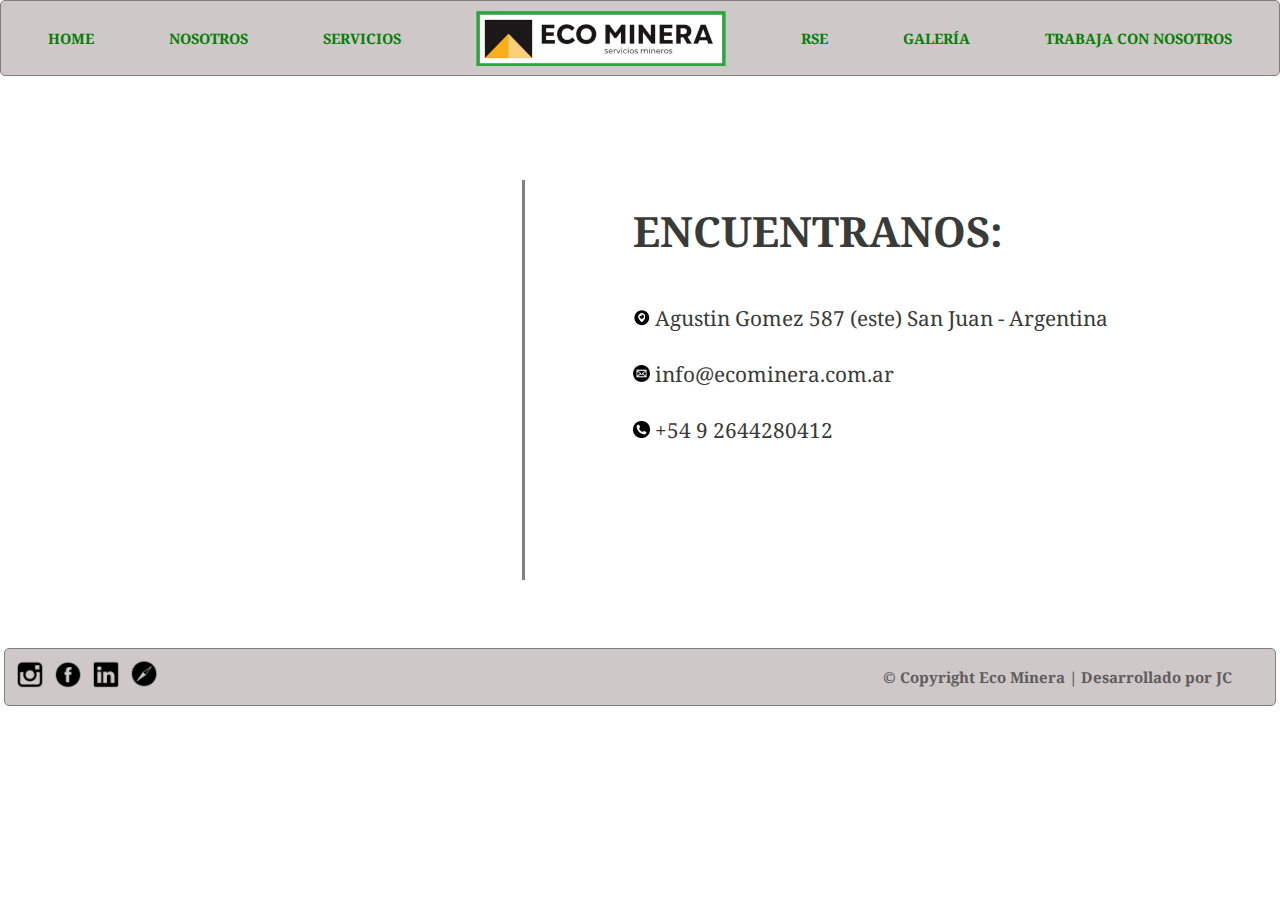
==== pages/contacto.html @ a0a41d9f "Creación style.scss Header,Footer e Index" ====
<!DOCTYPE html>
<html lang="en">
    <head>
        <meta charset="utf-8">
        <meta name="viewport" content="width=device-width, initial-scale=1">
        <title>Nosotros</title>
        <link href="https://cdn.jsdelivr.net/npm/bootstrap@5.3.2/dist/css/bootstrap.min.css" rel="stylesheet" integrity="sha384-T3c6CoIi6uLrA9TneNEoa7RxnatzjcDSCmG1MXxSR1GAsXEV/Dwwykc2MPK8M2HN" crossorigin="anonymous">
        <!--linkeo a mi pagina de estilos CSS-->
        <link rel="stylesheet" href="../css/bkupstyle.css"> 
        <link rel="stylesheet" href="../css/style.css">
    </head>
    <body>
        <script src="https://cdn.jsdelivr.net/npm/@popperjs/core@2.11.8/dist/umd/popper.min.js" integrity="sha384-I7E8VVD/ismYTF4hNIPjVp/Zjvgyol6VFvRkX/vR+Vc4jQkC+hVqc2pM8ODewa9r" crossorigin="anonymous"></script>
        <script src="https://cdn.jsdelivr.net/npm/bootstrap@5.3.2/dist/js/bootstrap.min.js" integrity="sha384-BBtl+eGJRgqQAUMxJ7pMwbEyER4l1g+O15P+16Ep7Q9Q+zqX6gSbd85u4mG4QzX+" crossorigin="anonymous"></script>
       
    <!--cabecera/banner principal -->
    <header>
      <nav class="menu-desktop fixed-top">
        <a href="../index.html">HOME</a>
        <a href="nosotros.html">NOSOTROS</a>
        <a href="servicios.html">SERVICIOS</a>
        <a href="../index.html"><div class="imagen-header"></div></a>
        <a href="rse.html">RSE</a>
        <a href="galeria.html">GALERÍA</a>
        <a href="trabaja.html">TRABAJA CON NOSOTROS</a>
      </nav>  
        <nav class="navbar fixed-top" >
          <div class="container-fluid">
            <div class="imagen-header"><a href="index.html"></a></div>
              <button class="navbar-toggler" type="button" data-bs-toggle="offcanvas" data-bs-target="#offcanvasNavbar" aria-controls="offcanvasNavbar" aria-label="Toggle navigation">
                <span class="navbar-toggler-icon"></span>
              </button>
            <div class="offcanvas offcanvas-end" tabindex="-1" id="offcanvasNavbar" aria-labelledby="offcanvasNavbarLabel" style="width: 160px;">
              <div class="offcanvas-header" style="background-color: #79AC78;">
              
                <button type="button" class="btn-close" data-bs-dismiss="offcanvas" aria-label="Close"></button>
              </div>
              <div class="offcanvas-body" style="background-color: #79AC78;">
                <ul class="navbar-nav justify-content-end flex-grow-1 pe-3">
                  <li class="nav-item">
                    <a class="nav-link active" aria-current="page" href="../index.html">HOME</a>
                  </li>
                  <li class="nav-item">
                    <a class="nav-link" href="nosotros.html">NOSOTROS</a>
                  </li>
                  <li class="nav-item">
                    <a class="nav-link" href="servicios.html">SERVICIOS</a>
                  </li>
                  <li class="nav-item">
                    <a class="nav-link" href="rse.html">RSE</a>
                  </li>
                  <li class="nav-item">
                    <a class="nav-link" href="galeria.html">GALERIA</a>
                  </li>
                  <li class="nav-item">
                    <a class="nav-link" href="trabaja.html">TRABAJA CON NOSOTROS</a>
                  </li> 
                </ul>
              </div>
            </div>
          </div>
        </nav>
  
  </header>
   <main>
        <section class="donde-estamos-contenedor">
            <div class="mapouter"><div class="gmap_canvas"><iframe width="400" height="400" id="gmap_canvas" src="https://maps.google.com/maps?q=agustin+gomez+587&t=&z=13&ie=UTF8&iwloc=&output=embed" frameborder="0" scrolling="no" marginheight="0" marginwidth="0"></iframe><a href="https://alarmclock.cloud/">online alarm clock</a><br><a href="https://online.stopwatch-timer.net/"></a><br><style>.mapouter{position: relative;text-align: right;height: 400px;width: 400px;}</style><a href="https://www.embedmaps.co">create map in google</a><style>.gmap_canvas{overflow: hidden;background: none !important;height: 400px;width: 400px;}</style></div></div>
            <div class="divisor">
                <div class="donde-estamos">
                    <h1>ENCUENTRANOS:</h1>
                    <p class="donde"><img src="../img/donde.png" alt="Ubicacion" width="3%"> Agustin Gomez 587 (este) San Juan - Argentina</p><br>
                    <p><img src="../img/mail.png" alt="mail" width="3%"> info@ecominera.com.ar</p><br>
                    <p><img src="../img/phone.jpg" alt="phone" width="3%"> +54 9 2644280412</p>
                </div>
            </div>    
       </section> 
           
   </main>
   <footer>
        <a href="https://instagram.com/eco.minera?igshid=OGQ5ZDc2ODk2ZA=="><img src="../img/instagram.png" alt="Instagram"></a>
        <a href="../index.html"><img src="../img/facebook.png" alt="Facebook"></a>          
        <a href="https://www.linkedin.com/company/eco-minera/?lipi=urn%3Ali%3Apage%3Ad_flagship3_search_srp_all%3BwbttG6iSQvmsQA8%2Fjkv8Zw%3D%3D"><img src="../img/linkedin.png" alt="LinkedIn"></a>
        <a href="./contacto.html"><img src="../img/brujula.png" alt="Ubicacion"></a>
        <p>© Copyright Eco Minera  |  Desarrollado por JC</p>
   </footer>
</body>
</html>
---- css/bkupstyle.css ----
/* 
Estructura basica de css

elemento {
    propiedad: valor;
}
*/
*{
    margin: 0;
    padding: 0;
    box-sizing: border-box;
}
/*
Colores verdes 
#618264
#79AC78
#B0D9B1
#D0E7D2

*/
/* importo tipografia de google font ej: Inter Tight */
/* font-family: 'Inter Tight', sans-serif; */

@import url('https://fonts.googleapis.com/css2?family=Actor&display=swap');


/* importo tipografia de google font ej: Rubik */
/* font-family: 'Rubik', sans-serif; */

@import url('https://fonts.googleapis.com/css2?family=Inter+Tight:wght@200&family=Rubik&display=swap');

/* importo tipografia de google font ej: Noto Serif */
/* font-family: 'Noto Serif', serif; */

@import url('https://fonts.googleapis.com/css2?family=Inter+Tight:wght@200&family=Noto+Serif:wght@500&family=Rubik&display=swap');


/* 1 rem = 16px */

html{
    font-family: 'Noto Serif', serif;
}

/*------------- Header ---------------*/
/* Estilos del Header: Se crea un header unico que repetiremos en cada html, en vez de usar una clase */

.menu-desktop{    
    padding: 0.6rem;
    /* background-color: #D0E7D2; */
    background-color: #cec8c8;
    /* visualización horizontalmente los items */
    display: flex;
    /* alinea horizontalmente los items */
    justify-content: space-around;
    /*alinea vertical los items */
    align-items: center;
    border-radius: 5px;
    border:gray solid 1px;
    /*dejamos fijo el header a medida que scrolleamos*/
    /* position: sticky;
    top: 0;
    z-index: 1; */
}

/* modificamos solo las imagenes que hayan en el header */
.menu-desktop a{

    color: green;
    font-weight: bold;
    text-decoration: none; 
    font-size: 0.9rem;
    
}
.imagen-header{
    background-image: url(../img/HEADER.jpg);
    width: 250px;
    height: 55px;
    
}
.imagen-header:hover{
    -webkit-transform: scale(0.9);
    -moz-transform: scale(0.9);
    -o-transform: scale(0.9);
    -ms-transform: scale(0.9);
    transform: scale(0.9)
}
.navbar{
    display: none;
    background-color: #cec8c8; 
    border: #79AC78 solid 2px;
}

/* -------------- Footer --------------*/
/* Defino estilos para el footer unico */
footer{
    display:flex;
    align-items: center;
    background-color: #cec8c8;
    border-radius: 5px;
    margin: 0.3%;
    border: gray solid 1px;
    padding: 0.4rem;
}
footer img{
    width: 28px; 
    margin: 5px;
}
footer p{
    color: rgb(95, 92, 92);
    font-weight: bolder;
    font-size: 15px;
    width: 85%;
    text-align: right;
} 

/* ---------------Estilos Index.html------------- */ 

/*--------------- Pagina Index------------ */

/* Definimos estilos para el banner principal */
.grid-banner-contenedor{
    margin-top: 70px;
    display: grid;
    grid-template-columns: 25% 75%;
    grid-template-rows: 400px;    
  
}
.grid-texto{
    background-color: rgb(5, 170, 5);    
    border-radius: 5px 0px 0px 5px;
}

.texto-superior{
    color: white;
    font-size: 1.4rem;
    font-family: Cambria, Cochin, Georgia, Times, 'Times New Roman', serif;
    position: relative;
    bottom: -255px;
    right: -20px;
    text-shadow: 1px 1px 2px rgb(78, 78, 78);
    
}
.texto-inferior{
    color: white;
    font-size: 2.1rem;
    font-weight: bolder;
    font-family: Cambria, Cochin, Georgia, Times, 'Times New Roman', serif;
    position: relative;
    bottom: -235px;
    right: -20px;
    text-shadow: 1px 1px 2px rgb(78, 78, 78);
}
.grid-imagen img{
    width: 100%;
    height: 100%;
    border-radius: 0px 5px 5px 0px;
}
/* Palabras resaltadas en color Verde */
.palabra-verde{
    color: #1A5D1A;
    font-family: 'Rubik', sans-serif;
    font-weight: bolder;
    font-size: 23px;
}

/*-Separador-*/
.separador {
    margin-top: 5px;
    margin-bottom: 5px;
    border: 0;
    height: 30px;
    background-image: linear-gradient(to right, transparent, #3b3b3b, transparent);  
 }
 /*-Bloque Quienes Somos-*/
.quienes-somos {
    height: 220px;
    margin-top: 25px;
    text-align: center;
}
.titulo-quienes{
    text-decoration: overline underline;
    text-decoration-color: #239423;
    text-decoration-thickness: 4px;
    text-underline-offset: 8px;
    
}
.titulo-quienes a{
    text-decoration: none;
    color:#4d4a4a;
    font-size:40px;
    font-weight:bolder; 
}
.titulo-quienes:hover{
    -webkit-transform: scale(1.1);
    -moz-transform: scale(1.1);
    -o-transform: scale(1.1);
    -ms-transform: scale(1.1);
    transform: scale(1.1)
}
.texto-quienes{
    font-size:20px;
    font-family:'Raleway', serif;
    text-align:center;
    
} 

/*-Gradiente Superior-*/

.gradiente-superior{
  width:100%;
  height:100px;
  background: linear-gradient(to right bottom, #fff 49%, rgb(5, 170, 5) 50%),    linear-gradient(-50deg, #ffffff 16px, #000 0);
}
/*-Bloque Servicios-*/
.green-block{
    background: rgb(5, 170, 5);
    height: 600px;
    color:#faf9fa;
       
}
.texto-servicios{
    text-align:center;
    font-size:40px;
    font-weight:bolder;
    text-decoration: overline underline;
    text-decoration-color: #1A5D1A;
    text-decoration-thickness: 4px;
    text-underline-offset: 8px; 

}


/*-Card Servicios-*/

.card{
    background-color: green;
    text-align: left;
}
/* Aplico efecto sobre las tarjetas */
.card:hover{
    -webkit-transform: scale(0.9);
    -moz-transform: scale(0.9);
    -o-transform: scale(0.9);
    -ms-transform: scale(0.9);
    transform: scale(0.9)
}
.card-body{
    margin-bottom: 10%;
}
.card-title{
    font-size: 35px;
    color: #fff;
    text-align:center;
}
.card-text{
    font-size:18px;
    font-family:'Raleway', serif;
    text-align: center;   
    color: #fff;
}
/*-Gradiente Inferior-*/
.gradiente-inferior{
    width:100%;
    height:70px;
    background: linear-gradient(to left bottom, rgb(5, 170, 5) 49%, #fff 50%),linear-gradient(-50deg, #ffffff 16px, #000 0);
 }

 /*-Bloque Somos Eco Minera-*/
.somos-ecominera {
    /* height: 420px; */
    margin-top: 15px;
    text-align: center;
}
.somos-ecominera img{
    width: 210px;
    margin-bottom: 2%;
}

.somos-ecominera p{
    margin-top: 5px;
    font-size:20px;
    font-family:'Raleway', serif;
    margin-bottom: 50px;
  
} 


/*----------------- Pagina Nosotros -----------------*/

.grid-nosotros-contenedor{
    display:grid;
     /* definir áreas */
    grid-template-areas: 
    "foto1 texto1 texto1"
    "foto1 foto2 foto2"
    "texto2 foto3 texto3";

    /* ancho de cada columna */
    grid-template-columns: 28% 33% 30%;
    /* alto de cada fila */
    grid-template-rows: 250px 180px 300px ;

    /* acomodar a los hijos */
    justify-items: center;
    align-items: center;

    /* acomodar grilla */
    justify-content: center ;

    /* espacios entre filas y columnas */
    row-gap: 5%;
    column-gap: 3%;
    padding-top: 8%;
    padding-bottom: 10%;
}
.grid-nosotros-contenedor img{
    width: 100%;
    height: 100%;
    border-radius: 5px;
    box-shadow: 0px 0px 20px 0px rgba(0,0,0,0.75);

}
.grid-nosotros-contenedor p{
    text-align: justify;
    margin: 0 25px;
    color: #6c6d6e;
    font-size: 20px;
}
.grid-imagen1{   
    grid-area: foto1;   
    
}
/*Anulo imagen que visualiza en el query*/
.imagen-queries{
    display: none;
}
.grid-texto1{
    grid-area: texto1;
}
.grid-imagen2{
    grid-area: foto2;

}
.grid-texto2{
    grid-area: texto2;
}
.grid-imagen3{
    grid-area: foto3;
    
}
.grid-texto3{
    grid-area: texto3;
}
/*---------------- Pagina Servicios -------------*/

.grid-servicios-contenedor{
    display: grid;
     /* definir áreas */
    grid-template-areas: 
    "img1 parrafo1 parrafo1"
    "parrafo2 parrafo2 img2"
    "img3 parrafo3 parrafo3";

    /* ancho de cada columna */
    grid-template-columns: 35% 25% 35%;
    /* alto de cada fila */
    grid-template-rows: 280px 280px 280px ;

    /* acomodar a los hijos */
    justify-items: center;
    align-items:center;

    /* acomodar grilla */
    justify-content: center ;

    /* espacios entre filas y columnas */
    row-gap: 80px;
    column-gap: 15px;
    padding-top: 10%;
    padding-bottom: 2%;
}
.grid-servicios-contenedor img{
    width: 100%;
    height: 100%;
    border-radius: 5px;
    box-shadow: 0px 0px 20px 0px rgba(0,0,0,0.75);
}
.grid-servicios-img1{
    grid-area: img1;
}
.img-perfo-queries{
    display: none;
}
.grid-texto-perfo{
    grid-area: parrafo1;
    text-align: justify;
    padding-top: 30px;
    margin: 0 25px;
    color: #6c6d6e;
    font-size: 18px;
}
.grid-servicios-img2{
    grid-area: img2;
}
.grid-texto-movimiento{
    grid-area: parrafo2;
    text-align: justify;
    margin: 0 25px;
    color: #6c6d6e;
    font-size: 18px;
}
.grid-servicios-img3{
    grid-area: img3;

}
.grid-texto-equipamiento{
    grid-area: parrafo3;
    text-align: justify;
    margin: 0 25px;
    color: #6c6d6e;
    font-size: 18px;
}

/*------------------ Pagina Contactanos --------------*/
.donde-estamos-contenedor{
    display: flex;
    justify-content: center;
    padding: 5%;
    margin-top: 40px;
    
}
.divisor{
    border-left: grey solid 3px;
    padding-left: 5%;
    margin-left: 5%;
}
.donde-estamos{
    margin: 3%;
    padding-left: 5%;
    padding-bottom: 5%;
    font-size: 130%;
    color: #393b39;
}
.donde-estamos h1{
    margin-bottom: 8%;
    margin-top: 4%;
}

/*---------------Pagina Trabaja con Nosotros -------------*/
.trabaja-contenedor{
    position: relative;
    display: flex;
    padding-left: 0.5%;
    padding-right: 0.5%;
    margin-top: 80px;
}
.separador{
    display: none;
}
.imagen-contenedor{
    display: flex;
    width: 50%;
    
}
.imagen-trabaja{
    background-image: url(../img/manos.jpg);
    width: 100%;
    height: 430px;
    border-radius: 10px;   
    background-position: center;
    /* background-size: cover; */
}
.form-contenedor{
    background:rgba(57, 179, 41, 0.801);
    box-shadow: 0px 0px 20px 0px rgba(0,0,0,0.75);
    border-radius: 8px;
    padding-left: 5%;
    padding-top: 1%;
    padding-bottom: 1%;
    padding-right: 1%;
    height: 400px;
    position: absolute;
    left: 45%; 
    top: 3%;
    width: 53%;
    text-align: justify;
    justify-content: center;
    align-content: center;
    
}
.trabaja-form li{
    list-style-type: none;
   
}
.trabaja-form p{
    padding: 0;
    margin: 0;
}


/*----------------Pagina RSE-----------------*/
.rse-contenedor{
    display: flex;
    flex-wrap: wrap;
    height: 820px;
    justify-content: center;

}
.imagen-rse{
    margin-right: 1.4%;
    position: absolute;
}
.rse-texto-contenedor{
    display: flex;
    flex-direction: column;   
    text-align: center;
    background:rgba(235, 235, 240, 0.801);
    width: 90%;
    height: 490px;
    padding: 10px;
    margin: 10px;
    z-index: 1;
    position:absolute;
    top: 50%;
    box-shadow: 0px 0px 20px 0px rgba(0,0,0,0.75);
}
.texto-titulo-rse{
    font-size: 25px;
    color: green;
    font-weight: bolder;
}

/*----------------Pagina Galeria ------------------*/
.somos-eco{
    text-align: center;
    margin-top: 80px;
    
} 
.somos-eco p{
    margin: 0;
    font-family:'Raleway', serif;
    font-size: 20px;
    font-weight: bold;
}
.galeria-eco{
    display: flex;
    justify-content: center;
}
.carousel{
    margin: 8px;
    padding: 50px;
    width: 800px;
    background:rgba(220, 220, 226, 0.801);
    border-radius: 5px;
    box-shadow: 0px 0px 20px 0px rgba(0,0,0,0.55);
}
.carousel-inner > .carousel-item > img {
    object-fit:scale-down;
    height: 70vh;
    width: 100%;
    align-content: center;
    
    
}
 
/*---------------- Media Query ----------------*/
/* Celulares menos de 500px */
@media only screen and (max-width:480px){
    /*--------header Query--------*/
    .menu-desktop{
        display: none;
    }
    .navbar{
        display: block;
        
        
    }
    .imagen-header{
        /* background-image: url(img/EcoLogoCelular.png); */
        background-image: url(../img/HEADER.jpg); 
        /* width: 70%; */
        background-repeat: no-repeat;
        object-fit: cover;
    }

    /*-------footer Query-------*/
    footer img{
        width: 20px; 
        margin: 1px;
    }
    footer p{
        font-size: 12px;
    }
    /*--------Pagina Index Query---------*/
    .grid-banner-contenedor{
        display: block;
    }
    .grid-texto{
        display: none;
    } 
    /*-Seccion Servicios Index-*/
    
    .separador{
        height: 10px;
    }
    .green-block{
        height: 1000px;
    }
    .texto-quienes{
        font-size:18px;  
    } 

    .titulo-quienes a{
        font-size:35px;
    }

    .texto-servicios{
        font-size:38px;   
    }
    /*-Acomodo las Cards-*/
    .card-body{
        margin-bottom: 0;
    }
    .card-title {
        font-size:25px;
        font-family:'Raleway', serif;
        text-align: center;
    } 
    .card-text{
        display: none;
    } 
    .row{
        margin: 0;
        justify-content: center;
    }
    .col{
        width: 330px;
        height: 260px;
        margin: 5%;       
    }
    /*-Sección Somos Eco-*/
     
    .somos-ecominera p{
        font-size:18px;  
    } 
    /*--------------Pagina Nosotros Query-----------*/
    
    .grid-nosotros-contenedor{
        display: block;          
    }  
    .grid-nosotros-contenedor img{
        width: 99%;
        height: 180px;
        box-shadow: 0px 0px 5px 0px rgba(0,0,0,0.75);
        margin-top: 30px;
    }
    .imagen-desktop{
        display:none;        

    }
    .imagen-queries{
        display: inline;   
    }
    .grid-nosotros-contenedor p{
        font-size: 16px;
        
    }
    .grid-texto1{
        padding-top: 20px;
    }
       
    .grid-texto2{
        padding-top: 20px;
        padding-bottom: 20px;
    } 
    .grid-imagen3{
        height: 10px;
        margin-bottom: 10px;
    }
   
     /*-------------Pagina Servicios Query-----------*/
    
     .grid-servicios-contenedor{
        display: block;
            
    }   
    .grid-servicios-contenedor img{
        width: 99%;
        height: 160px;
        box-shadow: 0px 0px 5px 0px rgba(0,0,0,0.75);
        margin-top: 30px;
    }
    .grid-servicios-contenedor p{
        font-size: 14px;
    }
    .grid-texto-perfo{
        margin-bottom: 15px;
    }
    .grid-texto-movimiento{
        margin-top: 20px;
        margin-bottom: 15px;
    }
    .grid-texto-equipamiento{
        margin-top: 20px;
    }
    /*-------------Pagina Trabaja Query------------*/
    .trabaja-contenedor{
        flex-direction: column;
        margin: 0;
        margin-bottom: 20px;
    }
    .separador{
        display: block;
        height: 15px;

    }
    .imagen-contenedor{
        display: block;
        width: 100%;
        margin-top: 30px;
    }
    .imagen-trabaja{
        height: 250px;
        background-size:cover;
        background-position-y: top;

    }
    .form-contenedor{
        position: relative;
        width: 100%;
        top: 0;
        left: 0;
        height: 380px;
    }
    
    /*-------------Pagina RSE Query----------*/
    .rse-contenedor{
        flex-direction: row;
        height: 950px;
        
    }
    .imagen-rse img{
        position: relative;
        width: 100%;
        height: 230px;
        margin-top: 30px;
    }
    .rse-texto-contenedor{
        width: 95%;
        height: 730px;
        top: 75%; 
    } 
    .texto-titulo-rse{
        font-size: 18px;
    }
    .texto-rse{
        font-size: 14px;
    }
    /*----------Pagina Galeria Query---------*/
    .somos-eco{
        padding-top: 20px;
      
    }
    .somos-eco hr{
        display: none;
    }
    .carousel{
        padding: 50px;
        height: 300px;
    }
    /*------------- Pagina Contactanos Query----------*/
    .donde-estamos-contenedor{
        flex-direction: column-reverse;
        margin-top: 60px;
    }    
    .divisor{
        border-left: 0;
        border-bottom: #6c6d6e solid 3px;
        padding-left: 0;
        margin-left: 0;
        margin-bottom: 5%;
    }
    .gmap_canvas{
        width: 100%;
        height: 150px;
        position: relative;
        z-index: -1;
        align-items: center;
        left: 25px;
    }
    .donde-estamos{
        font-size: 95%;
    }  
}
/*Tablet entre 481 y 978*/

@media only screen and (min-width:481px) and (max-width:978px){
    /*--------header query--------*/
    .menu-desktop{
        display: none;
    }
    .navbar{
        display: block;
             
    }
    .imagen-header{
        /* background-image: url(img/EcoLogoCelular.png); */
        background-image: url(../img/HEADER.jpg); 
        /* width: 70%; */
        background-repeat: no-repeat;
        object-fit: cover;
    }

    /*-------footer query-------*/
    footer img{
        width: 20px; 
        margin: 1px;
    }
    footer p{
        font-size: 12px;
    }
    /*--------Pagina Index Query---------*/
    .grid-banner-contenedor{
        display: block;
    }
    .grid-texto{
        display: none;
    }
    /*----- Seccion Servicios Index-------*/
    
    .separador{
        height: 10px;
    }
    .green-block{
        height: 1300px;
    }
    .titulo-quienes a{
        font-size: 32px;
    }
    .texto-quienes{
        font-size:18px;  
    }
    .texto-servicios{
        font-size:38px;   
    }
    .row{
        align-items: center;
    }
    .card-body{
        margin-bottom: 0;
    }
    .card-text{
        font-size:20px;
        font-family:'Raleway', serif;
        text-align: center;
        
    }
    .col{
        margin-bottom: 20px;
    }
    /*------------Pagina Nosotros Query-----------*/
    
    .grid-nosotros-contenedor{
        display: block;   
    }   
    .grid-nosotros-contenedor img{
        width: 99%;
        height: 200px;
        box-shadow: 0px 0px 5px 0px rgba(0,0,0,0.75);
        margin: 2px;
    }
    .imagen-desktop{
        display: none;
    }
    .imagen-queries{
        display: inline;   
    }
    .grid-texto1, .grid-texto2, .grid-texto3{
        padding-top: 20px;
        padding-bottom: 20px;
    }
    /*------------Pagina Servicios Query-----------*/  
    .grid-servicios-contenedor{
        display: block;   
    }   
    .grid-servicios-contenedor img{
        width: 99%;
        height: 190px;
        box-shadow: 0px 0px 5px 0px rgba(0,0,0,0.75);
    }
    .img-perfo-desktop{
        display: none;
    }
    .img-perfo-queries{
        display: block;
        margin-bottom: 0;
    }
    .grid-texto-perfo, .grid-texto-movimiento, .grid-texto-equipamiento{
        margin-top: 10px;
        margin-bottom: 10px;
    } 
    /*-------------Pagina RSE Query----------*/
    .rse-contenedor{
        flex-direction: row;
        height: 890px;
        
    }
    .imagen-rse img{
        position: relative;
        width: 100%;
        height: 230px;
        margin-top: 50px;
    }
    .rse-texto-contenedor{
        width: 95%;
        height: 620px;
        top: 85%; 
    } 
    .texto-titulo-rse{
        font-size: 18px;
    }
    .texto-rse{
        font-size: 14px;
    }
    /*----------Pagina Galeria Query ---------*/
    .carousel{
        padding: 50px;
        height: 300px;
    }
    /*----------Pagina Trabaja Query ----------*/
   .trabaja-contenedor{
        flex-direction: column;
        margin: 0;
        margin-bottom: 20px;
    }
    .separador{
        display: block;
        height: 15px;

    }
    .imagen-contenedor{
        display: block;
        width: 100%;
        margin-top: 30px;
    }
    .imagen-trabaja{
        height: 250px;
        background-size:cover;
        background-position-y: top;

    }
    .form-contenedor{
        position: relative;
        width: 100%;
        top: 0;
        left: 0;
        height: 380px;
    }
    
    /*------------Pagina Contactanos Query----------*/
    .donde-estamos-contenedor{
        flex-direction: column-reverse;
        margin-top: 60px;
    }    
    .divisor{
        border-left: 0;
        border-bottom: #6c6d6e solid 3px;
        padding-left: 0;
        margin-left: 0;
        margin-bottom: 5%;
    }
    .gmap_canvas{
        width: 100%;
        height: 150px;
        position: relative;
        z-index: -1;
        align-items: center;
        left: 25px;
    }
    .donde-estamos{
        font-size: 95%;
    }  
    
    
    
}
---- css/style.css ----
@charset "UTF-8";
@import url("https://fonts.googleapis.com/css2?family=Actor&display=swap");
@import url("https://fonts.googleapis.com/css2?family=Inter+Tight:wght@200&family=Rubik&display=swap");
@import url("https://fonts.googleapis.com/css2?family=Inter+Tight:wght@200&family=Noto+Serif:wght@500&family=Rubik&display=swap");
* {
  margin: 0;
  padding: 0;
  box-sizing: border-box;
}

/*
Colores verdes 
#618264
#79AC78
#B0D9B1
#D0E7D2

*/
/* importo tipografia de google font ej: Inter Tight */
/* font-family: 'Inter Tight', sans-serif; */
/* importo tipografia de google font ej: Rubik */
/* font-family: 'Rubik', sans-serif; */
/* importo tipografia de google font ej: Noto Serif */
/* font-family: 'Noto Serif', serif; */
/* 1 rem = 16px */
html {
  font-family: "Noto Serif", serif;
}

/*------------- Header ---------------*/
header .menu-desktop {
  padding: 0.6rem;
  background-color: #cec8c8;
  /* visualización horizontalmente los items */
  display: flex;
  /* alinea horizontalmente los items */
  justify-content: space-around;
  /*alinea vertical los items */
  align-items: center;
  border-radius: 5px;
  border: gray solid 1px;
  /*dejamos fijo el header a medida que scrolleamos*/
  /* position: sticky;
  top: 0;
  z-index: 1; */
}
header .menu-desktop a {
  color: green;
  font-weight: bold;
  text-decoration: none;
  font-size: 0.9rem;
}
header .menu-desktop a .imagen-header {
  background-image: url(../img/HEADER.jpg);
  width: 250px;
  height: 55px;
}
header .menu-desktop a .imagen-header:hover {
  -webkit-transform: scale(0.9);
  -moz-transform: scale(0.9);
  -o-transform: scale(0.9);
  -ms-transform: scale(0.9);
  transform: scale(0.9);
}
header .navbar {
  display: none;
  background-color: #cec8c8;
  border: #79AC78 solid 2px;
}

/* -------------- Footer --------------*/
footer {
  display: flex;
  align-items: center;
  background-color: #cec8c8;
  border-radius: 5px;
  margin: 0.3%;
  border: gray solid 1px;
  padding: 0.4rem;
}
footer img {
  width: 28px;
  margin: 5px;
}
footer p {
  color: rgb(95, 92, 92);
  font-weight: bolder;
  font-size: 15px;
  width: 85%;
  text-align: right;
}

.grid-banner-contenedor {
  margin-top: 70px;
  display: grid;
  grid-template-columns: 25% 75%;
  grid-template-rows: 400px;
}

.grid-texto {
  background-color: rgb(5, 170, 5);
  border-radius: 5px 0px 0px 5px;
}
.grid-texto .texto-superior {
  color: white;
  font-size: 1.4rem;
  font-family: Cambria, Cochin, Georgia, Times, "Times New Roman", serif;
  position: relative;
  bottom: -255px;
  right: -20px;
  text-shadow: 1px 1px 2px rgb(78, 78, 78);
}
.grid-texto .texto-inferior {
  color: white;
  font-size: 2.1rem;
  font-weight: bolder;
  font-family: Cambria, Cochin, Georgia, Times, "Times New Roman", serif;
  position: relative;
  bottom: -235px;
  right: -20px;
  text-shadow: 1px 1px 2px rgb(78, 78, 78);
}

.grid-imagen img {
  width: 100%;
  height: 100%;
  border-radius: 0px 5px 5px 0px;
}

/*-Separador-*/
.separador {
  margin-top: 5px;
  margin-bottom: 5px;
  border: 0;
  height: 30px;
  background-image: linear-gradient(to right, transparent, #3b3b3b, transparent);
}

/*-Bloque Quienes Somos-*/
.quienes-somos {
  height: 220px;
  margin-top: 25px;
  text-align: center;
}
.quienes-somos .titulo-quienes {
  text-decoration: overline underline;
  text-decoration-color: #239423;
  text-decoration-thickness: 4px;
  text-underline-offset: 8px;
}
.quienes-somos .titulo-quienes a {
  text-decoration: none;
  color: #4d4a4a;
  font-size: 40px;
  font-weight: bolder;
}
.quienes-somos .titulo-quienes:hover {
  -webkit-transform: scale(1.1);
  -moz-transform: scale(1.1);
  -o-transform: scale(1.1);
  -ms-transform: scale(1.1);
  transform: scale(1.1);
}
.quienes-somos .texto-quienes {
  font-size: 20px;
  font-family: "Raleway", serif;
  text-align: center;
}

/* Sección Servicios*/
/*-Gradiente Superior-*/
.gradiente-superior {
  width: 100%;
  height: 100px;
  background: linear-gradient(to right bottom, #fff 49%, rgb(5, 170, 5) 50%), linear-gradient(-50deg, #ffffff 16px, #000 0);
}

/*-Bloque Servicios-*/
.green-block {
  background: rgb(5, 170, 5);
  height: 600px;
  color: #faf9fa;
  /*-Card Servicios-*/
}
.green-block .texto-servicios {
  text-align: center;
  font-size: 40px;
  font-weight: bolder;
  text-decoration: overline underline;
  text-decoration-color: #1A5D1A;
  text-decoration-thickness: 4px;
  text-underline-offset: 8px;
}
.green-block .card {
  background-color: green;
  text-align: left;
}
.green-block .card:hover {
  -webkit-transform: scale(0.9);
  -moz-transform: scale(0.9);
  -o-transform: scale(0.9);
  -ms-transform: scale(0.9);
  transform: scale(0.9);
}
.green-block .card .card-body {
  margin-bottom: 10%;
}
.green-block .card .card-body .card-title {
  font-size: 35px;
  color: #fff;
  text-align: center;
}
.green-block .card .card-body .card-text {
  font-size: 18px;
  font-family: "Raleway", serif;
  text-align: center;
  color: #fff;
}

/*-Gradiente Inferior-*/
.gradiente-inferior {
  width: 100%;
  height: 70px;
  background: linear-gradient(to left bottom, rgb(5, 170, 5) 49%, #fff 50%), linear-gradient(-50deg, #ffffff 16px, #000 0);
}

/*-Bloque Somos Eco Minera-*/
.somos-ecominera {
  /* height: 420px; */
  margin-top: 15px;
  text-align: center;
}
.somos-ecominera img {
  width: 210px;
  margin-bottom: 2%;
}
.somos-ecominera p {
  margin-top: 5px;
  font-size: 20px;
  font-family: "Raleway", serif;
  margin-bottom: 50px;
}

/*# sourceMappingURL=style.css.map */
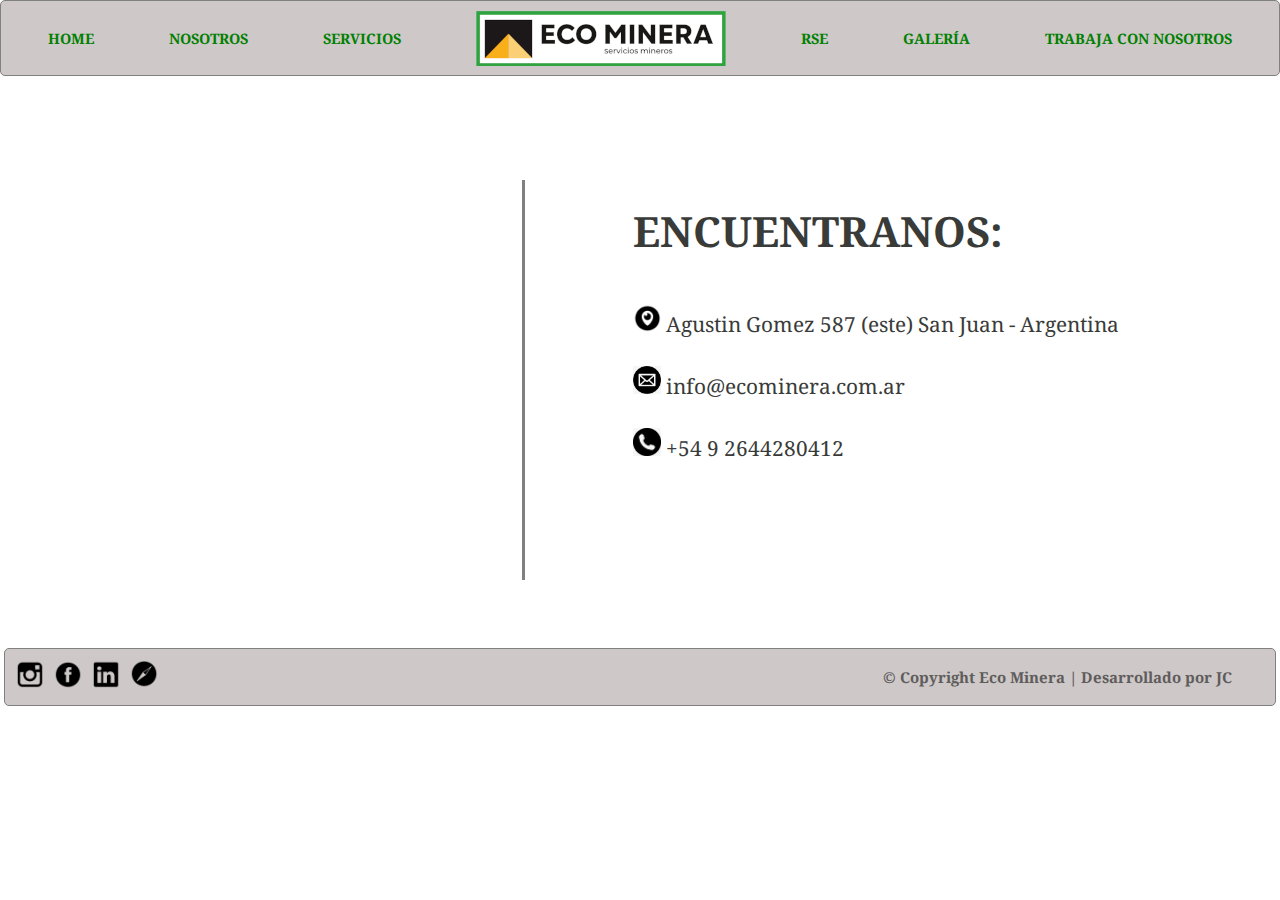
==== commit 8f498126: "Creación Query SCSS" ====
--- a/pages/contacto.html
+++ b/pages/contacto.html
@@ -6,7 +6,6 @@
         <title>Nosotros</title>
         <link href="https://cdn.jsdelivr.net/npm/bootstrap@5.3.2/dist/css/bootstrap.min.css" rel="stylesheet" integrity="sha384-T3c6CoIi6uLrA9TneNEoa7RxnatzjcDSCmG1MXxSR1GAsXEV/Dwwykc2MPK8M2HN" crossorigin="anonymous">
         <!--linkeo a mi pagina de estilos CSS-->
-        <link rel="stylesheet" href="../css/bkupstyle.css"> 
         <link rel="stylesheet" href="../css/style.css">
     </head>
     <body>
@@ -68,9 +67,9 @@
             <div class="divisor">
                 <div class="donde-estamos">
                     <h1>ENCUENTRANOS:</h1>
-                    <p class="donde"><img src="../img/donde.png" alt="Ubicacion" width="3%"> Agustin Gomez 587 (este) San Juan - Argentina</p><br>
-                    <p><img src="../img/mail.png" alt="mail" width="3%"> info@ecominera.com.ar</p><br>
-                    <p><img src="../img/phone.jpg" alt="phone" width="3%"> +54 9 2644280412</p>
+                    <p class="donde"><img src="../img/donde.png" alt="Ubicacion" width="5%"> Agustin Gomez 587 (este) San Juan - Argentina</p><br>
+                    <p><img src="../img/mail.png" alt="mail" width="5%"> info@ecominera.com.ar</p><br>
+                    <p><img src="../img/phone.jpg" alt="phone" width="5%"> +54 9 2644280412</p>
                 </div>
             </div>    
        </section> 
--- a/css/style.css
+++ b/css/style.css
@@ -241,4 +241,630 @@
   margin-bottom: 50px;
 }
 
+.donde-estamos-contenedor {
+  display: flex;
+  justify-content: center;
+  padding: 5%;
+  margin-top: 40px;
+}
+.donde-estamos-contenedor .divisor {
+  border-left: grey solid 3px;
+  padding-left: 5%;
+  margin-left: 5%;
+}
+.donde-estamos-contenedor .divisor .donde-estamos {
+  margin: 3%;
+  padding-left: 5%;
+  padding-bottom: 5%;
+  font-size: 130%;
+  color: #393b39;
+}
+.donde-estamos-contenedor .divisor .donde-estamos h1 {
+  margin-bottom: 8%;
+  margin-top: 4%;
+}
+
+.grid-nosotros-contenedor {
+  display: grid;
+  /* definir áreas */
+  grid-template-areas: "foto1 texto1 texto1" "foto1 foto2 foto2" "texto2 foto3 texto3";
+  /* ancho de cada columna */
+  grid-template-columns: 28% 33% 30%;
+  /* alto de cada fila */
+  grid-template-rows: 250px 180px 300px;
+  /* acomodar a los hijos */
+  justify-items: center;
+  align-items: center;
+  /* acomodar grilla */
+  justify-content: center;
+  /* espacios entre filas y columnas */
+  row-gap: 5%;
+  column-gap: 3%;
+  padding-top: 8%;
+  padding-bottom: 10%;
+}
+.grid-nosotros-contenedor img {
+  width: 100%;
+  height: 100%;
+  border-radius: 5px;
+  box-shadow: 0px 0px 20px 0px rgba(0, 0, 0, 0.75);
+}
+.grid-nosotros-contenedor p {
+  text-align: justify;
+  margin: 0 25px;
+  color: #6c6d6e;
+  font-size: 20px;
+}
+.grid-nosotros-contenedor .grid-imagen1 {
+  grid-area: foto1;
+  /*Anulo imagen que visualiza en el query*/
+}
+.grid-nosotros-contenedor .grid-imagen1 .imagen-queries {
+  display: none;
+}
+.grid-nosotros-contenedor .grid-texto1 {
+  grid-area: texto1;
+}
+.grid-nosotros-contenedor .grid-imagen2 {
+  grid-area: foto2;
+}
+.grid-nosotros-contenedor .grid-texto2 {
+  grid-area: texto2;
+}
+.grid-nosotros-contenedor .grid-imagen3 {
+  grid-area: foto3;
+}
+.grid-nosotros-contenedor .grid-texto3 {
+  grid-area: texto3;
+}
+
+.grid-servicios-contenedor {
+  display: grid;
+  /* definir áreas */
+  grid-template-areas: "img1 parrafo1 parrafo1" "parrafo2 parrafo2 img2" "img3 parrafo3 parrafo3";
+  /* ancho de cada columna */
+  grid-template-columns: 35% 25% 35%;
+  /* alto de cada fila */
+  grid-template-rows: 280px 280px 280px;
+  /* acomodar a los hijos */
+  justify-items: center;
+  align-items: center;
+  /* acomodar grilla */
+  justify-content: center;
+  /* espacios entre filas y columnas */
+  row-gap: 80px;
+  column-gap: 15px;
+  padding-top: 10%;
+  padding-bottom: 2%;
+}
+.grid-servicios-contenedor img {
+  width: 100%;
+  height: 100%;
+  border-radius: 5px;
+  box-shadow: 0px 0px 20px 0px rgba(0, 0, 0, 0.75);
+}
+.grid-servicios-contenedor .grid-servicios-img1 {
+  grid-area: img1;
+}
+.grid-servicios-contenedor .grid-servicios-img1 .img-perfo-queries {
+  display: none;
+}
+.grid-servicios-contenedor .grid-texto-perfo {
+  grid-area: parrafo1;
+  text-align: justify;
+  padding-top: 30px;
+  margin: 0 25px;
+  color: #6c6d6e;
+  font-size: 18px;
+}
+.grid-servicios-contenedor .grid-servicios-img2 {
+  grid-area: img2;
+}
+.grid-servicios-contenedor .grid-texto-movimiento {
+  grid-area: parrafo2;
+  text-align: justify;
+  margin: 0 25px;
+  color: #6c6d6e;
+  font-size: 18px;
+}
+.grid-servicios-contenedor .grid-servicios-img3 {
+  grid-area: img3;
+}
+.grid-servicios-contenedor .grid-texto-equipamiento {
+  grid-area: parrafo3;
+  text-align: justify;
+  margin: 0 25px;
+  color: #6c6d6e;
+  font-size: 18px;
+}
+
+.rse-contenedor {
+  display: flex;
+  flex-wrap: wrap;
+  height: 820px;
+  justify-content: center;
+}
+.rse-contenedor .imagen-rse {
+  margin-right: 1.4%;
+  position: absolute;
+}
+.rse-contenedor .rse-texto-contenedor {
+  display: flex;
+  flex-direction: column;
+  text-align: center;
+  background: rgba(235, 235, 240, 0.801);
+  width: 90%;
+  height: 490px;
+  padding: 10px;
+  margin: 10px;
+  z-index: 1;
+  position: absolute;
+  top: 50%;
+  box-shadow: 0px 0px 20px 0px rgba(0, 0, 0, 0.75);
+}
+.rse-contenedor .rse-texto-contenedor .texto-titulo-rse {
+  font-size: 25px;
+  color: green;
+  font-weight: bolder;
+}
+
+.somos-eco {
+  text-align: center;
+  margin-top: 80px;
+}
+.somos-eco p {
+  margin: 0;
+  font-family: "Raleway", serif;
+  font-size: 20px;
+  font-weight: bold;
+}
+
+.galeria-eco {
+  display: flex;
+  justify-content: center;
+}
+.galeria-eco .carousel {
+  margin: 8px;
+  padding: 50px;
+  width: 800px;
+  background: rgba(220, 220, 226, 0.801);
+  border-radius: 5px;
+  box-shadow: 0px 0px 20px 0px rgba(0, 0, 0, 0.55);
+}
+.galeria-eco .carousel .carousel-inner > .carousel-item > img {
+  object-fit: scale-down;
+  height: 70vh;
+  width: 100%;
+  align-content: center;
+}
+
+.trabaja-contenedor {
+  position: relative;
+  display: flex;
+  padding-left: 0.5%;
+  padding-right: 0.5%;
+  margin-top: 80px;
+}
+.trabaja-contenedor .imagen-contenedor {
+  display: flex;
+  width: 50%;
+}
+.trabaja-contenedor .imagen-contenedor .imagen-trabaja {
+  background-image: url(../img/manos.jpg);
+  width: 100%;
+  height: 430px;
+  border-radius: 10px;
+  background-position: center;
+  /* background-size: cover; */
+}
+.trabaja-contenedor .separador {
+  display: none;
+}
+.trabaja-contenedor .form-contenedor {
+  background: rgba(57, 179, 41, 0.801);
+  box-shadow: 0px 0px 20px 0px rgba(0, 0, 0, 0.75);
+  border-radius: 8px;
+  padding-left: 5%;
+  padding-top: 1%;
+  padding-bottom: 1%;
+  padding-right: 1%;
+  height: 400px;
+  position: absolute;
+  left: 45%;
+  top: 3%;
+  width: 53%;
+  text-align: justify;
+  justify-content: center;
+  align-content: center;
+}
+.trabaja-contenedor .form-contenedor .trabaja-form li {
+  list-style-type: none;
+}
+.trabaja-contenedor .form-contenedor .trabaja-form p {
+  padding: 0;
+  margin: 0;
+}
+
+/* Celulares menos de 500px */
+@media only screen and (max-width: 480px) {
+  /*--------header Query--------*/
+  header .menu-desktop {
+    display: none;
+  }
+  header .navbar {
+    display: block;
+  }
+  header .navbar .imagen-header {
+    background-image: url(../img/HEADER.jpg);
+    width: 250px;
+    height: 55px;
+    background-repeat: no-repeat;
+    object-fit: cover;
+  }
+  /*-------footer Query-------*/
+  footer img {
+    width: 20px;
+    margin: 1px;
+  }
+  footer p {
+    font-size: 12px;
+  }
+  /*--------Pagina Index Query---------*/
+  .grid-banner-contenedor {
+    display: block;
+  }
+  .grid-texto {
+    display: none;
+  }
+  /*-Seccion Servicios Index-*/
+  .separador {
+    height: 20px;
+  }
+  .quienes-somos .titulo-quienes a {
+    font-size: 32px;
+  }
+  .quienes-somos .texto-quienes {
+    font-size: 18px;
+  }
+  .green-block {
+    height: 1000px;
+  }
+  .green-block .row {
+    margin: 0;
+    justify-content: center;
+  }
+  .green-block .row .card-body {
+    margin-bottom: 0;
+  }
+  .green-block .row .card-body .card-title {
+    font-size: 28px;
+    font-family: "Raleway", serif;
+    text-align: center;
+    font-weight: bold;
+  }
+  .green-block .row .card-body .card-text {
+    display: none;
+  }
+  /*-Sección Somos Eco-*/
+  .somos-ecominera p {
+    font-size: 18px;
+  }
+  /*--------------Pagina Nosotros Query-----------*/
+  .grid-nosotros-contenedor {
+    display: block;
+  }
+  .grid-nosotros-contenedor img {
+    width: 99%;
+    height: 180px;
+    box-shadow: 0px 0px 5px 0px rgba(0, 0, 0, 0.75);
+    margin-top: 30px;
+  }
+  .grid-nosotros-contenedor p {
+    font-size: 16px;
+  }
+  .grid-nosotros-contenedor .grid-imagen1 .imagen-desktop {
+    display: none;
+  }
+  .grid-nosotros-contenedor .grid-imagen1 .imagen-queries {
+    display: inline;
+  }
+  .grid-nosotros-contenedor .grid-texto1 {
+    padding-top: 20px;
+  }
+  .grid-nosotros-contenedor .grid-texto2 {
+    padding-top: 20px;
+    padding-bottom: 20px;
+  }
+  .grid-nosotros-contenedor .grid-imagen3 {
+    margin-bottom: 10px;
+  }
+  /*-------------Pagina Servicios Query-----------*/
+  .grid-servicios-contenedor {
+    display: block;
+  }
+  .grid-servicios-contenedor img {
+    width: 99%;
+    height: 160px;
+    box-shadow: 0px 0px 5px 0px rgba(0, 0, 0, 0.75);
+    margin-top: 30px;
+  }
+  .grid-servicios-contenedor .grid-texto-perfo {
+    margin-bottom: 15px;
+    font-size: 17px;
+  }
+  .grid-servicios-contenedor .grid-texto-movimiento {
+    margin-top: 20px;
+    margin-bottom: 15px;
+    font-size: 17px;
+  }
+  .grid-servicios-contenedor .grid-texto-equipamiento {
+    margin-top: 20px;
+    font-size: 17px;
+  }
+  /*-------------Pagina Trabaja Query------------*/
+  .trabaja-contenedor {
+    flex-direction: column;
+    margin: 0;
+    margin-bottom: 20px;
+  }
+  .trabaja-contenedor .imagen-contenedor {
+    display: block;
+    width: 100%;
+    margin-top: 30px;
+  }
+  .trabaja-contenedor .imagen-contenedor .imagen-trabaja {
+    height: 250px;
+    background-size: cover;
+    background-position-y: top;
+  }
+  .trabaja-contenedor .separador {
+    display: block;
+    height: 15px;
+  }
+  .trabaja-contenedor .form-contenedor {
+    position: relative;
+    width: 100%;
+    top: 0;
+    left: 0;
+    height: 380px;
+  }
+  /*-------------Pagina RSE Query----------*/
+  .rse-contenedor {
+    flex-direction: row;
+    height: 950px;
+  }
+  .rse-contenedor .imagen-rse img {
+    position: relative;
+    width: 100%;
+    height: 230px;
+    margin-top: 30px;
+  }
+  .rse-contenedor .rse-texto-contenedor {
+    width: 95%;
+    height: 730px;
+    top: 75%;
+  }
+  .rse-contenedor .rse-texto-contenedor .texto-titulo-rse {
+    font-size: 18px;
+  }
+  .rse-contenedor .rse-texto-contenedor .texto-rse {
+    font-size: 14px;
+  }
+  /*----------Pagina Galeria Query---------*/
+  .somos-eco {
+    padding-top: 20px;
+  }
+  .somos-eco hr {
+    display: none;
+  }
+  .carousel {
+    padding: 50px;
+    height: 300px;
+  }
+  /*------------- Pagina Contactanos Query----------*/
+  .donde-estamos-contenedor {
+    flex-direction: column-reverse;
+    margin-top: 60px;
+  }
+  .donde-estamos-contenedor .divisor {
+    border-left: 0;
+    border-bottom: #6c6d6e solid 3px;
+    padding-left: 0;
+    margin-left: 0;
+    margin-bottom: 5%;
+  }
+  .donde-estamos-contenedor .donde-estamos {
+    font-size: 95%;
+  }
+  .donde-estamos-contenedor .donde-estamos p {
+    font-size: 20px;
+    padding: 0;
+    margin: 0;
+  }
+}
+@media only screen and (min-width: 481px) and (max-width: 978px) {
+  /*--------header query--------*/
+  header .menu-desktop {
+    display: none;
+  }
+  header .navbar {
+    display: block;
+  }
+  header .navbar .imagen-header {
+    /* background-image: url(img/EcoLogoCelular.png); */
+    background-image: url(../img/HEADER.jpg);
+    width: 250px;
+    height: 55px;
+    background-repeat: no-repeat;
+    object-fit: cover;
+  }
+  /*-------footer query-------*/
+  footer img {
+    width: 20px;
+    margin: 1px;
+  }
+  footer p {
+    font-size: 12px;
+  }
+  /*--------Pagina Index Query---------*/
+  .grid-banner-contenedor {
+    display: block;
+  }
+  .grid-texto {
+    display: none;
+  }
+  .separador {
+    height: 10px;
+  }
+  .quienes-somos .titulo-quienes a {
+    font-size: 32px;
+  }
+  .quienes-somos .texto-quienes {
+    font-size: 18px;
+  }
+  .green-block {
+    height: 1300px;
+  }
+  .green-block .texto-servicios {
+    font-size: 38px;
+  }
+  .green-block .row {
+    align-items: center;
+  }
+  .green-block .row .card-body {
+    margin-bottom: 0;
+  }
+  .green-block .row .card-body .card-text {
+    font-size: 20px;
+    font-family: "Raleway", serif;
+    text-align: center;
+  }
+  /*-Sección Somos Eco-*/
+  .somos-ecominera p {
+    font-size: 18px;
+  }
+  /*------------Pagina Nosotros Query-----------*/
+  .grid-nosotros-contenedor {
+    display: block;
+  }
+  .grid-nosotros-contenedor img {
+    width: 99%;
+    height: 200px;
+    box-shadow: 0px 0px 5px 0px rgba(0, 0, 0, 0.75);
+    margin: 2px;
+  }
+  .grid-nosotros-contenedor .grid-imagen1 .imagen-desktop {
+    display: none;
+  }
+  .grid-nosotros-contenedor .grid-imagen1 .imagen-queries {
+    display: inline;
+  }
+  .grid-nosotros-contenedor .grid-texto1, .grid-nosotros-contenedor .grid-texto2, .grid-nosotros-contenedor .grid-texto3 {
+    padding-top: 20px;
+    padding-bottom: 20px;
+  }
+  /*------------Pagina Servicios Query-----------*/
+  .grid-servicios-contenedor {
+    display: block;
+  }
+  .grid-servicios-contenedor img {
+    width: 99%;
+    height: 190px;
+    box-shadow: 0px 0px 5px 0px rgba(0, 0, 0, 0.75);
+  }
+  .grid-servicios-contenedor .grid-servicios-img1 .img-perfo-desktop {
+    display: none;
+  }
+  .grid-servicios-contenedor .grid-servicios-img1 .img-perfo-queries {
+    display: block;
+    margin-bottom: 0;
+  }
+  .grid-servicios-contenedor .grid-texto-perfo, .grid-servicios-contenedor .grid-texto-movimiento, .grid-servicios-contenedor .grid-texto-equipamiento {
+    margin-top: 10px;
+    margin-bottom: 10px;
+  }
+  /*-------------Pagina RSE Query----------*/
+  .rse-contenedor {
+    flex-direction: row;
+    height: 890px;
+  }
+  .rse-contenedor .imagen-rse img {
+    position: relative;
+    width: 100%;
+    height: 230px;
+    margin-top: 50px;
+  }
+  .rse-contenedor .rse-texto-contenedor {
+    width: 95%;
+    height: 620px;
+    top: 85%;
+  }
+  .rse-contenedor .rse-texto-contenedor .texto-titulo-rse {
+    font-size: 18px;
+  }
+  .rse-contenedor .rse-texto-contenedor .texto-rse {
+    font-size: 14px;
+  }
+  /*----------Pagina Galeria Query ---------*/
+  .carousel {
+    padding: 50px;
+    height: 300px;
+  }
+  /*----------Pagina Trabaja Query ----------*/
+  .trabaja-contenedor {
+    flex-direction: column;
+    margin: 0;
+    margin-bottom: 20px;
+  }
+  .trabaja-contenedor .imagen-contenedor {
+    display: block;
+    width: 100%;
+    margin-top: 30px;
+  }
+  .trabaja-contenedor .imagen-contenedor .imagen-trabaja {
+    height: 250px;
+    background-size: cover;
+    background-position-y: top;
+  }
+  .trabaja-contenedor .separador {
+    display: block;
+    height: 15px;
+  }
+  .trabaja-contenedor .form-contenedor {
+    position: relative;
+    width: 100%;
+    top: 0;
+    left: 0;
+    height: 380px;
+  }
+  /*------------Pagina Contactanos Query----------*/
+  .donde-estamos-contenedor {
+    flex-direction: column-reverse;
+    margin-top: 60px;
+  }
+  .donde-estamos-contenedor .divisor {
+    border-left: 0;
+    border-bottom: #6c6d6e solid 3px;
+    padding-left: 0;
+    margin-left: 0;
+    margin-bottom: 5%;
+  }
+  .donde-estamos-contenedor .gmap_canvas {
+    width: 550px;
+    height: 150px;
+    position: relative;
+    z-index: -1;
+    align-items: center;
+    left: 25px;
+  }
+  .donde-estamos-contenedor .donde-estamos {
+    font-size: 95%;
+  }
+  .donde-estamos-contenedor .donde-estamos p {
+    font-size: 20px;
+    padding: 0;
+    margin: 0;
+  }
+}
+
 /*# sourceMappingURL=style.css.map */
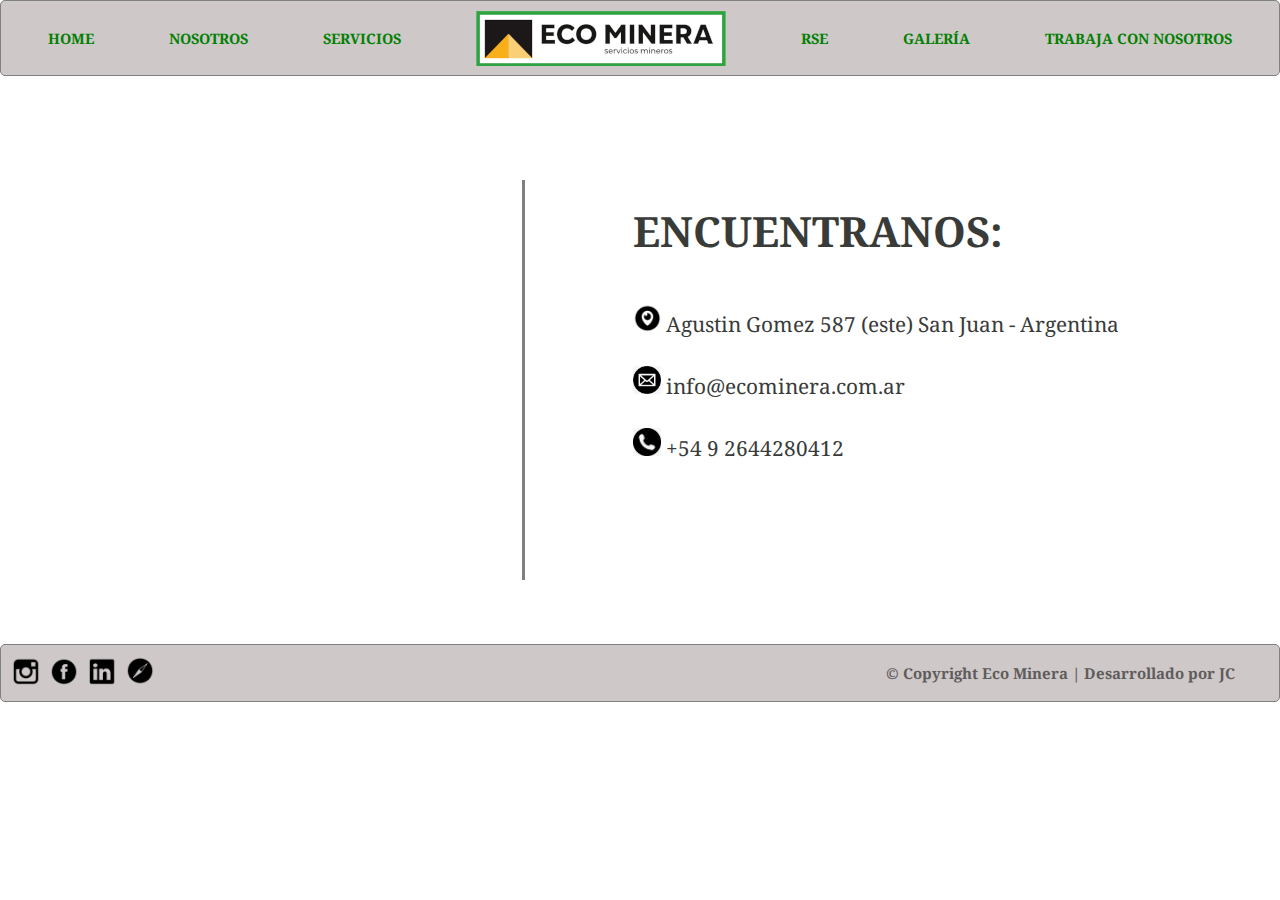
==== commit b04e857d: "Eco Minera Versión 1.4 - Corrección ajustes enlaces" ====
--- a/pages/contacto.html
+++ b/pages/contacto.html
@@ -3,7 +3,9 @@
     <head>
         <meta charset="utf-8">
         <meta name="viewport" content="width=device-width, initial-scale=1">
-        <title>Nosotros</title>
+        <title>Contacto - ECO MINERA </title>
+        <meta name="keywords" content="minería, perforaciones, perforadora, movimiento de suelo, rise boring, subterranea, san juan, diamantina, ddh, underground, ecominera">
+        <meta name="description" content="Donde estamos? Podes comunicarte con nosotros mediante los siguientes medios">
         <link href="https://cdn.jsdelivr.net/npm/bootstrap@5.3.2/dist/css/bootstrap.min.css" rel="stylesheet" integrity="sha384-T3c6CoIi6uLrA9TneNEoa7RxnatzjcDSCmG1MXxSR1GAsXEV/Dwwykc2MPK8M2HN" crossorigin="anonymous">
         <!--linkeo a mi pagina de estilos CSS-->
         <link rel="stylesheet" href="../css/style.css">
@@ -25,7 +27,7 @@
       </nav>  
         <nav class="navbar fixed-top" >
           <div class="container-fluid">
-            <div class="imagen-header"><a href="index.html"></a></div>
+            <a href="../index.html"><div class="imagen-header"></div></a> 
               <button class="navbar-toggler" type="button" data-bs-toggle="offcanvas" data-bs-target="#offcanvasNavbar" aria-controls="offcanvasNavbar" aria-label="Toggle navigation">
                 <span class="navbar-toggler-icon"></span>
               </button>
--- a/css/style.css
+++ b/css/style.css
@@ -74,7 +74,6 @@
   align-items: center;
   background-color: #cec8c8;
   border-radius: 5px;
-  margin: 0.3%;
   border: gray solid 1px;
   padding: 0.4rem;
 }
@@ -151,7 +150,7 @@
 .quienes-somos .titulo-quienes a {
   text-decoration: none;
   color: #4d4a4a;
-  font-size: 40px;
+  font-size: 45px;
   font-weight: bolder;
 }
 .quienes-somos .titulo-quienes:hover {
@@ -168,7 +167,6 @@
 }
 
 /* Sección Servicios*/
-/*-Gradiente Superior-*/
 .gradiente-superior {
   width: 100%;
   height: 100px;
@@ -184,9 +182,8 @@
 }
 .green-block .texto-servicios {
   text-align: center;
-  font-size: 40px;
+  font-size: 45px;
   font-weight: bolder;
-  text-decoration: overline underline;
   text-decoration-color: #1A5D1A;
   text-decoration-thickness: 4px;
   text-underline-offset: 8px;
@@ -226,19 +223,19 @@
 
 /*-Bloque Somos Eco Minera-*/
 .somos-ecominera {
-  /* height: 420px; */
   margin-top: 15px;
   text-align: center;
 }
 .somos-ecominera img {
-  width: 210px;
-  margin-bottom: 2%;
+  width: 280px;
+  height: 160px;
 }
 .somos-ecominera p {
-  margin-top: 5px;
+  margin: 3%;
   font-size: 20px;
   font-family: "Raleway", serif;
   margin-bottom: 50px;
+  text-align: center;
 }
 
 .donde-estamos-contenedor {
@@ -264,24 +261,36 @@
   margin-top: 4%;
 }
 
+.titulos-principales h1 {
+  display: flex;
+  justify-content: center;
+  padding-top: 90px;
+  color: rgb(30, 107, 30);
+}
+.titulos-principales .separador {
+  margin-top: 5px;
+  margin-bottom: 5px;
+  border: 0;
+  height: 10px;
+  background-image: linear-gradient(to right, transparent, #3d3c3c, transparent);
+}
+
 .grid-nosotros-contenedor {
   display: grid;
+  align-content: space-evenly;
   /* definir áreas */
   grid-template-areas: "foto1 texto1 texto1" "foto1 foto2 foto2" "texto2 foto3 texto3";
   /* ancho de cada columna */
-  grid-template-columns: 28% 33% 30%;
+  grid-template-columns: 30% 33% 30%;
   /* alto de cada fila */
-  grid-template-rows: 250px 180px 300px;
-  /* acomodar a los hijos */
-  justify-items: center;
-  align-items: center;
+  grid-template-rows: 300px 250px 320px;
   /* acomodar grilla */
   justify-content: center;
   /* espacios entre filas y columnas */
-  row-gap: 5%;
-  column-gap: 3%;
-  padding-top: 8%;
-  padding-bottom: 10%;
+  row-gap: 4%;
+  column-gap: 2%;
+  padding-top: 4%;
+  padding-bottom: 5%;
 }
 .grid-nosotros-contenedor img {
   width: 100%;
@@ -299,43 +308,79 @@
   grid-area: foto1;
   /*Anulo imagen que visualiza en el query*/
 }
+.grid-nosotros-contenedor .grid-imagen1 .imagen-desktop {
+  display: contents;
+}
 .grid-nosotros-contenedor .grid-imagen1 .imagen-queries {
   display: none;
 }
 .grid-nosotros-contenedor .grid-texto1 {
   grid-area: texto1;
 }
+.grid-nosotros-contenedor .grid-texto1 .titulo-quienes-somos {
+  color: green;
+  font-weight: bolder;
+  font-size: 25px;
+  padding-bottom: 1%;
+}
 .grid-nosotros-contenedor .grid-imagen2 {
   grid-area: foto2;
 }
 .grid-nosotros-contenedor .grid-texto2 {
   grid-area: texto2;
+  padding-top: 10%;
+}
+.grid-nosotros-contenedor .grid-texto2 .titulo-nuestra-mision {
+  color: green;
+  font-weight: bolder;
+  font-size: 25px;
+  padding-bottom: 1%;
 }
 .grid-nosotros-contenedor .grid-imagen3 {
   grid-area: foto3;
 }
 .grid-nosotros-contenedor .grid-texto3 {
   grid-area: texto3;
+  padding-top: 10%;
+}
+.grid-nosotros-contenedor .grid-texto3 .titulo-nuestra-vision {
+  color: green;
+  font-weight: bolder;
+  font-size: 25px;
+  padding-bottom: 1%;
+}
+
+.titulos-principales h1 {
+  display: flex;
+  justify-content: center;
+  padding-top: 90px;
+  color: rgb(30, 107, 30);
+}
+.titulos-principales .separador {
+  margin-top: 5px;
+  margin-bottom: 5px;
+  border: 0;
+  height: 10px;
+  background-image: linear-gradient(to right, transparent, #3d3c3c, transparent);
 }
 
 .grid-servicios-contenedor {
   display: grid;
+  align-content: space-evenly;
   /* definir áreas */
   grid-template-areas: "img1 parrafo1 parrafo1" "parrafo2 parrafo2 img2" "img3 parrafo3 parrafo3";
   /* ancho de cada columna */
   grid-template-columns: 35% 25% 35%;
   /* alto de cada fila */
-  grid-template-rows: 280px 280px 280px;
+  grid-template-rows: 350px 330px 330px;
   /* acomodar a los hijos */
-  justify-items: center;
-  align-items: center;
   /* acomodar grilla */
   justify-content: center;
   /* espacios entre filas y columnas */
-  row-gap: 80px;
-  column-gap: 15px;
-  padding-top: 10%;
-  padding-bottom: 2%;
+  row-gap: 3%;
+  column-gap: 2%;
+  padding-top: 3%;
+  padding-bottom: 4%;
 }
 .grid-servicios-contenedor img {
   width: 100%;
@@ -346,14 +391,22 @@
 .grid-servicios-contenedor .grid-servicios-img1 {
   grid-area: img1;
 }
+.grid-servicios-contenedor .grid-servicios-img1 .img-perfo-desktop {
+  display: inline;
+}
 .grid-servicios-contenedor .grid-servicios-img1 .img-perfo-queries {
   display: none;
 }
 .grid-servicios-contenedor .grid-texto-perfo {
   grid-area: parrafo1;
+}
+.grid-servicios-contenedor .grid-texto-perfo .titulo-servicio-perforaciones {
+  color: green;
+  font-weight: bolder;
+  font-size: 25px;
+}
+.grid-servicios-contenedor .grid-texto-perfo .texto-servicio-perforaciones {
   text-align: justify;
-  padding-top: 30px;
-  margin: 0 25px;
   color: #6c6d6e;
   font-size: 18px;
 }
@@ -362,30 +415,61 @@
 }
 .grid-servicios-contenedor .grid-texto-movimiento {
   grid-area: parrafo2;
+}
+.grid-servicios-contenedor .grid-texto-movimiento .titulo-servicio-movimiento {
+  color: green;
+  font-weight: bolder;
+  font-size: 25px;
+  margin: 0 25px;
+}
+.grid-servicios-contenedor .grid-texto-movimiento .texto-servicio-movimiento {
   text-align: justify;
+  color: #6c6d6e;
   margin: 0 25px;
+  font-size: 18px;
+}
+.grid-servicios-contenedor .grid-servicios-img3 {
+  grid-area: img3;
+}
+.grid-servicios-contenedor .grid-texto-equipamiento {
+  grid-area: parrafo3;
+}
+.grid-servicios-contenedor .grid-texto-equipamiento .titulo-servicio-equipamiento {
+  color: green;
+  font-weight: bolder;
+  font-size: 25px;
+}
+.grid-servicios-contenedor .grid-texto-equipamiento .texto-servicio-equipamiento {
+  text-align: justify;
   color: #6c6d6e;
   font-size: 18px;
 }
-.grid-servicios-contenedor .grid-servicios-img3 {
-  grid-area: img3;
-}
-.grid-servicios-contenedor .grid-texto-equipamiento {
-  grid-area: parrafo3;
-  text-align: justify;
-  margin: 0 25px;
-  color: #6c6d6e;
-  font-size: 18px;
+
+.titulos-principales h1 {
+  display: flex;
+  justify-content: center;
+  padding-top: 90px;
+  color: rgb(30, 107, 30);
+}
+.titulos-principales .separador {
+  margin-top: 5px;
+  margin-bottom: 5px;
+  border: 0;
+  height: 10px;
+  background-image: linear-gradient(to right, transparent, #3d3c3c, transparent);
 }
 
 .rse-contenedor {
   display: flex;
   flex-wrap: wrap;
-  height: 820px;
+  height: 1090px;
   justify-content: center;
 }
 .rse-contenedor .imagen-rse {
-  margin-right: 1.4%;
+  display: flex;
+  flex-direction: column;
+  text-align: center;
+  width: 90%;
   position: absolute;
 }
 .rse-contenedor .rse-texto-contenedor {
@@ -393,30 +477,41 @@
   flex-direction: column;
   text-align: center;
   background: rgba(235, 235, 240, 0.801);
-  width: 90%;
-  height: 490px;
+  width: 95%;
+  height: 650px;
   padding: 10px;
   margin: 10px;
   z-index: 1;
   position: absolute;
-  top: 50%;
+  top: 60%;
   box-shadow: 0px 0px 20px 0px rgba(0, 0, 0, 0.75);
 }
 .rse-contenedor .rse-texto-contenedor .texto-titulo-rse {
-  font-size: 25px;
+  font-size: 30px;
   color: green;
   font-weight: bolder;
 }
-
-.somos-eco {
+.rse-contenedor .rse-texto-contenedor .texto-rse {
+  font-size: 18px;
+}
+
+.titulos-principales {
   text-align: center;
-  margin-top: 80px;
-}
-.somos-eco p {
-  margin: 0;
-  font-family: "Raleway", serif;
+}
+.titulos-principales h1 {
+  display: flex;
+  justify-content: center;
+  color: rgb(30, 107, 30);
+}
+.titulos-principales .texto-galeria {
   font-size: 20px;
-  font-weight: bold;
+}
+.titulos-principales .separador {
+  margin-top: 5px;
+  margin-bottom: 15px;
+  border: 0;
+  height: 10px;
+  background-image: linear-gradient(to right, transparent, #3d3c3c, transparent);
 }
 
 .galeria-eco {
@@ -426,14 +521,14 @@
 .galeria-eco .carousel {
   margin: 8px;
   padding: 50px;
-  width: 800px;
+  width: 1000px;
   background: rgba(220, 220, 226, 0.801);
   border-radius: 5px;
   box-shadow: 0px 0px 20px 0px rgba(0, 0, 0, 0.55);
 }
 .galeria-eco .carousel .carousel-inner > .carousel-item > img {
-  object-fit: scale-down;
-  height: 70vh;
+  object-fit: cover;
+  height: 60vh;
   width: 100%;
   align-content: center;
 }
@@ -452,10 +547,9 @@
 .trabaja-contenedor .imagen-contenedor .imagen-trabaja {
   background-image: url(../img/manos.jpg);
   width: 100%;
-  height: 430px;
+  height: 530px;
   border-radius: 10px;
   background-position: center;
-  /* background-size: cover; */
 }
 .trabaja-contenedor .separador {
   display: none;
@@ -468,7 +562,7 @@
   padding-top: 1%;
   padding-bottom: 1%;
   padding-right: 1%;
-  height: 400px;
+  height: 500px;
   position: absolute;
   left: 45%;
   top: 3%;
@@ -480,9 +574,13 @@
 .trabaja-contenedor .form-contenedor .trabaja-form li {
   list-style-type: none;
 }
-.trabaja-contenedor .form-contenedor .trabaja-form p {
+.trabaja-contenedor .form-contenedor .trabaja-form li p {
   padding: 0;
   margin: 0;
+}
+.trabaja-contenedor .form-contenedor .trabaja-form li p input {
+  width: 60%;
+  height: 35px;
 }
 
 /* Celulares menos de 500px */
@@ -521,13 +619,18 @@
     height: 20px;
   }
   .quienes-somos .titulo-quienes a {
-    font-size: 32px;
+    font-size: 30px;
   }
   .quienes-somos .texto-quienes {
-    font-size: 18px;
+    font-size: 17px;
+    padding: 2%;
   }
   .green-block {
-    height: 1000px;
+    height: 1040px;
+  }
+  .green-block .texto-servicios {
+    text-align: center;
+    font-size: 35px;
   }
   .green-block .row {
     margin: 0;
@@ -546,8 +649,14 @@
     display: none;
   }
   /*-Sección Somos Eco-*/
+  .somos-ecominera img {
+    width: 230px;
+    height: 120px;
+    margin-bottom: 2%;
+  }
   .somos-ecominera p {
     font-size: 18px;
+    padding: 2%;
   }
   /*--------------Pagina Nosotros Query-----------*/
   .grid-nosotros-contenedor {
@@ -557,7 +666,7 @@
     width: 99%;
     height: 180px;
     box-shadow: 0px 0px 5px 0px rgba(0, 0, 0, 0.75);
-    margin-top: 30px;
+    margin-top: 5px;
   }
   .grid-nosotros-contenedor p {
     font-size: 16px;
@@ -570,13 +679,24 @@
   }
   .grid-nosotros-contenedor .grid-texto1 {
     padding-top: 20px;
+    padding-bottom: 2%;
+  }
+  .grid-nosotros-contenedor .grid-texto1 .titulo-quienes-somos {
+    font-size: 20px;
   }
   .grid-nosotros-contenedor .grid-texto2 {
     padding-top: 20px;
     padding-bottom: 20px;
   }
-  .grid-nosotros-contenedor .grid-imagen3 {
-    margin-bottom: 10px;
+  .grid-nosotros-contenedor .grid-texto2 .titulo-nuestra-mision {
+    font-size: 20px;
+  }
+  .grid-nosotros-contenedor .grid-texto3 {
+    padding-top: 20px;
+    padding-bottom: 20px;
+  }
+  .grid-nosotros-contenedor .grid-texto3 .titulo-nuestra-vision {
+    font-size: 20px;
   }
   /*-------------Pagina Servicios Query-----------*/
   .grid-servicios-contenedor {
@@ -586,20 +706,52 @@
     width: 99%;
     height: 160px;
     box-shadow: 0px 0px 5px 0px rgba(0, 0, 0, 0.75);
-    margin-top: 30px;
+    margin-top: 0px;
+  }
+  .grid-servicios-contenedor .grid-servicios-img1 {
+    padding-bottom: 3%;
+  }
+  .grid-servicios-contenedor .grid-servicios-img1 .img-perfo-desktop {
+    display: none;
+    margin-bottom: 0;
+  }
+  .grid-servicios-contenedor .grid-servicios-img1 .img-perfo-queries {
+    display: block;
   }
   .grid-servicios-contenedor .grid-texto-perfo {
+    padding: 2%;
+    margin-top: 0;
     margin-bottom: 15px;
-    font-size: 17px;
+  }
+  .grid-servicios-contenedor .grid-texto-perfo .titulo-servicio-perforaciones {
+    font-size: 21px;
+  }
+  .grid-servicios-contenedor .grid-texto-perfo .texto-servicio-perforaciones {
+    font-size: 16px;
   }
   .grid-servicios-contenedor .grid-texto-movimiento {
-    margin-top: 20px;
+    padding: 2%;
+    margin-top: 0;
     margin-bottom: 15px;
-    font-size: 17px;
+  }
+  .grid-servicios-contenedor .grid-texto-movimiento .titulo-servicio-movimiento {
+    font-size: 21px;
+    margin: 0;
+  }
+  .grid-servicios-contenedor .grid-texto-movimiento .texto-servicio-movimiento {
+    font-size: 16px;
+    margin: 0;
   }
   .grid-servicios-contenedor .grid-texto-equipamiento {
-    margin-top: 20px;
-    font-size: 17px;
+    padding: 2%;
+    margin-top: 0;
+    margin-bottom: 15px;
+  }
+  .grid-servicios-contenedor .grid-texto-equipamiento .titulo-servicio-equipamiento {
+    font-size: 21px;
+  }
+  .grid-servicios-contenedor .grid-texto-equipamiento .texto-servicio-equipamiento {
+    font-size: 16px;
   }
   /*-------------Pagina Trabaja Query------------*/
   .trabaja-contenedor {
@@ -610,7 +762,7 @@
   .trabaja-contenedor .imagen-contenedor {
     display: block;
     width: 100%;
-    margin-top: 30px;
+    margin-top: 70px;
   }
   .trabaja-contenedor .imagen-contenedor .imagen-trabaja {
     height: 250px;
@@ -619,6 +771,284 @@
   }
   .trabaja-contenedor .separador {
     display: block;
+    height: 15px;
+    margin-top: 15px;
+  }
+  .trabaja-contenedor .form-contenedor {
+    position: relative;
+    width: 100%;
+    top: 0;
+    left: 0;
+    height: 100%;
+  }
+  /*-------------Pagina RSE Query----------*/
+  .titulos-principales h1 {
+    font-size: 22px;
+  }
+  .rse-contenedor {
+    flex-direction: row;
+    height: 1510px;
+  }
+  .rse-contenedor .imagen-rse img {
+    position: relative;
+    width: 100%;
+    height: 230px;
+    margin-top: 15px;
+  }
+  .rse-contenedor .rse-texto-contenedor {
+    width: 95%;
+    height: 1270px;
+    top: 50%;
+  }
+  .rse-contenedor .rse-texto-contenedor .texto-titulo-rse {
+    font-size: 18px;
+  }
+  .rse-contenedor .rse-texto-contenedor .texto-rse {
+    font-size: 14px;
+  }
+  /*----------Pagina Galeria Query---------*/
+  .titulos-principales .texto-galeria {
+    font-size: 16px;
+  }
+  .galeria-eco {
+    margin-bottom: 10px;
+  }
+  .galeria-eco .carousel {
+    height: 400px;
+  }
+  .galeria-eco .carousel .carousel-inner > .carousel-item > img {
+    height: 36vh;
+  }
+  /*------------- Pagina Contactanos Query----------*/
+  .donde-estamos-contenedor {
+    flex-direction: column-reverse;
+    margin-top: 60px;
+  }
+  .donde-estamos-contenedor .divisor {
+    border-left: 0;
+    border-bottom: #6c6d6e solid 3px;
+    padding-left: 0;
+    margin-left: 0;
+    margin-bottom: 5%;
+  }
+  .donde-estamos-contenedor .donde-estamos {
+    font-size: 95%;
+  }
+  .donde-estamos-contenedor .donde-estamos p {
+    font-size: 17px;
+    padding: 0;
+    margin: 0;
+  }
+}
+@media only screen and (min-width: 481px) and (max-width: 978px) {
+  /*--------header query--------*/
+  header .menu-desktop {
+    display: none;
+  }
+  header .navbar {
+    display: block;
+  }
+  header .navbar .imagen-header {
+    background-image: url(../img/HEADER.jpg);
+    width: 250px;
+    height: 55px;
+    background-repeat: no-repeat;
+    object-fit: cover;
+  }
+  /*-------footer query-------*/
+  footer img {
+    width: 20px;
+    margin: 1px;
+  }
+  footer p {
+    font-size: 12px;
+  }
+  /*--------Pagina Index Query---------*/
+  .grid-banner-contenedor {
+    display: block;
+  }
+  .grid-texto {
+    display: none;
+  }
+  .separador {
+    height: 10px;
+  }
+  .quienes-somos .titulo-quienes a {
+    font-size: 32px;
+  }
+  .quienes-somos .texto-quienes {
+    font-size: 18px;
+  }
+  .green-block {
+    height: 1340px;
+  }
+  .green-block .texto-servicios {
+    font-size: 38px;
+  }
+  .green-block .row {
+    align-items: center;
+  }
+  .green-block .row .card-body {
+    margin-bottom: 0;
+  }
+  .green-block .row .card-body .card-text {
+    font-size: 20px;
+    font-family: "Raleway", serif;
+    text-align: center;
+  }
+  /*-Sección Somos Eco-*/
+  .somos-ecominera img {
+    width: 180px;
+    height: 120px;
+  }
+  .somos-ecominera p {
+    font-size: 18px;
+  }
+  /*------------Pagina Nosotros Query-----------*/
+  .grid-nosotros-contenedor {
+    display: block;
+  }
+  .grid-nosotros-contenedor img {
+    width: 99%;
+    height: 200px;
+    box-shadow: 0px 0px 5px 0px rgba(0, 0, 0, 0.75);
+    margin: 2px;
+  }
+  .grid-nosotros-contenedor .grid-imagen1 .imagen-desktop {
+    display: none;
+  }
+  .grid-nosotros-contenedor .grid-imagen1 .imagen-queries {
+    display: inline;
+  }
+  .grid-nosotros-contenedor .grid-texto1 {
+    padding-top: 20px;
+    padding-bottom: 2%;
+  }
+  .grid-nosotros-contenedor .grid-texto1 .titulo-quienes-somos {
+    font-size: 20px;
+  }
+  .grid-nosotros-contenedor .grid-texto2 {
+    padding-top: 20px;
+    padding-bottom: 20px;
+  }
+  .grid-nosotros-contenedor .grid-texto2 .titulo-nuestra-mision {
+    font-size: 20px;
+  }
+  .grid-nosotros-contenedor .grid-texto3 {
+    padding-top: 20px;
+    padding-bottom: 20px;
+  }
+  .grid-nosotros-contenedor .grid-texto3 .titulo-nuestra-vision {
+    font-size: 20px;
+  }
+  /*------------Pagina Servicios Query-----------*/
+  .grid-servicios-contenedor {
+    display: block;
+  }
+  .grid-servicios-contenedor img {
+    width: 99%;
+    height: 190px;
+    box-shadow: 0px 0px 5px 0px rgba(0, 0, 0, 0.75);
+  }
+  .grid-servicios-contenedor .grid-servicios-img1 {
+    padding-bottom: 3%;
+  }
+  .grid-servicios-contenedor .grid-servicios-img1 .img-perfo-desktop {
+    display: none;
+  }
+  .grid-servicios-contenedor .grid-servicios-img1 .img-perfo-queries {
+    display: block;
+    margin-bottom: 0;
+  }
+  .grid-servicios-contenedor .grid-texto-perfo {
+    padding: 2%;
+    margin-top: 0;
+    margin-bottom: 15px;
+  }
+  .grid-servicios-contenedor .grid-texto-perfo .titulo-servicio-perforaciones {
+    font-size: 21px;
+  }
+  .grid-servicios-contenedor .grid-texto-perfo .texto-servicio-perforaciones {
+    font-size: 16px;
+  }
+  .grid-servicios-contenedor .grid-texto-movimiento {
+    padding: 2%;
+    margin-top: 0;
+    margin-bottom: 15px;
+  }
+  .grid-servicios-contenedor .grid-texto-movimiento .titulo-servicio-movimiento {
+    font-size: 21px;
+    margin: 0;
+  }
+  .grid-servicios-contenedor .grid-texto-movimiento .texto-servicio-movimiento {
+    font-size: 16px;
+    margin: 0;
+  }
+  .grid-servicios-contenedor .grid-texto-equipamiento {
+    padding: 2%;
+    margin-top: 0;
+    margin-bottom: 15px;
+  }
+  .grid-servicios-contenedor .grid-texto-equipamiento .titulo-servicio-equipamiento {
+    font-size: 21px;
+  }
+  .grid-servicios-contenedor .grid-texto-equipamiento .texto-servicio-equipamiento {
+    font-size: 16px;
+  }
+  /*-------------Pagina RSE Query----------*/
+  .rse-contenedor {
+    flex-direction: row;
+    height: 1200px;
+  }
+  .rse-contenedor .imagen-rse img {
+    position: relative;
+    width: 100%;
+    height: 230px;
+    margin-top: 20px;
+  }
+  .rse-contenedor .rse-texto-contenedor {
+    width: 95%;
+    height: 960px;
+    top: 65%;
+  }
+  .rse-contenedor .rse-texto-contenedor .texto-titulo-rse {
+    font-size: 18px;
+  }
+  .rse-contenedor .rse-texto-contenedor .texto-rse {
+    font-size: 14px;
+  }
+  /*----------Pagina Galeria Query ---------*/
+  .titulos-principales .texto-galeria {
+    font-size: 16px;
+  }
+  .galeria-eco {
+    margin-bottom: 10px;
+  }
+  .galeria-eco .carousel {
+    height: 400px;
+  }
+  .galeria-eco .carousel .carousel-inner > .carousel-item > img {
+    height: 50vh;
+  }
+  /*----------Pagina Trabaja Query ----------*/
+  .trabaja-contenedor {
+    flex-direction: column;
+    margin: 0;
+    margin-bottom: 20px;
+  }
+  .trabaja-contenedor .imagen-contenedor {
+    display: block;
+    width: 100%;
+    margin-top: 80px;
+  }
+  .trabaja-contenedor .imagen-contenedor .imagen-trabaja {
+    height: 250px;
+    background-size: cover;
+    background-position-y: top;
+  }
+  .trabaja-contenedor .separador {
+    display: block;
+    margin-top: 20px;
     height: 15px;
   }
   .trabaja-contenedor .form-contenedor {
@@ -628,41 +1058,9 @@
     left: 0;
     height: 380px;
   }
-  /*-------------Pagina RSE Query----------*/
-  .rse-contenedor {
-    flex-direction: row;
-    height: 950px;
-  }
-  .rse-contenedor .imagen-rse img {
-    position: relative;
-    width: 100%;
-    height: 230px;
-    margin-top: 30px;
-  }
-  .rse-contenedor .rse-texto-contenedor {
-    width: 95%;
-    height: 730px;
-    top: 75%;
-  }
-  .rse-contenedor .rse-texto-contenedor .texto-titulo-rse {
-    font-size: 18px;
-  }
-  .rse-contenedor .rse-texto-contenedor .texto-rse {
-    font-size: 14px;
-  }
-  /*----------Pagina Galeria Query---------*/
-  .somos-eco {
-    padding-top: 20px;
-  }
-  .somos-eco hr {
-    display: none;
-  }
-  .carousel {
-    padding: 50px;
-    height: 300px;
-  }
-  /*------------- Pagina Contactanos Query----------*/
+  /*------------Pagina Contactanos Query----------*/
   .donde-estamos-contenedor {
+    display: flex;
     flex-direction: column-reverse;
     margin-top: 60px;
   }
@@ -682,189 +1080,5 @@
     margin: 0;
   }
 }
-@media only screen and (min-width: 481px) and (max-width: 978px) {
-  /*--------header query--------*/
-  header .menu-desktop {
-    display: none;
-  }
-  header .navbar {
-    display: block;
-  }
-  header .navbar .imagen-header {
-    /* background-image: url(img/EcoLogoCelular.png); */
-    background-image: url(../img/HEADER.jpg);
-    width: 250px;
-    height: 55px;
-    background-repeat: no-repeat;
-    object-fit: cover;
-  }
-  /*-------footer query-------*/
-  footer img {
-    width: 20px;
-    margin: 1px;
-  }
-  footer p {
-    font-size: 12px;
-  }
-  /*--------Pagina Index Query---------*/
-  .grid-banner-contenedor {
-    display: block;
-  }
-  .grid-texto {
-    display: none;
-  }
-  .separador {
-    height: 10px;
-  }
-  .quienes-somos .titulo-quienes a {
-    font-size: 32px;
-  }
-  .quienes-somos .texto-quienes {
-    font-size: 18px;
-  }
-  .green-block {
-    height: 1300px;
-  }
-  .green-block .texto-servicios {
-    font-size: 38px;
-  }
-  .green-block .row {
-    align-items: center;
-  }
-  .green-block .row .card-body {
-    margin-bottom: 0;
-  }
-  .green-block .row .card-body .card-text {
-    font-size: 20px;
-    font-family: "Raleway", serif;
-    text-align: center;
-  }
-  /*-Sección Somos Eco-*/
-  .somos-ecominera p {
-    font-size: 18px;
-  }
-  /*------------Pagina Nosotros Query-----------*/
-  .grid-nosotros-contenedor {
-    display: block;
-  }
-  .grid-nosotros-contenedor img {
-    width: 99%;
-    height: 200px;
-    box-shadow: 0px 0px 5px 0px rgba(0, 0, 0, 0.75);
-    margin: 2px;
-  }
-  .grid-nosotros-contenedor .grid-imagen1 .imagen-desktop {
-    display: none;
-  }
-  .grid-nosotros-contenedor .grid-imagen1 .imagen-queries {
-    display: inline;
-  }
-  .grid-nosotros-contenedor .grid-texto1, .grid-nosotros-contenedor .grid-texto2, .grid-nosotros-contenedor .grid-texto3 {
-    padding-top: 20px;
-    padding-bottom: 20px;
-  }
-  /*------------Pagina Servicios Query-----------*/
-  .grid-servicios-contenedor {
-    display: block;
-  }
-  .grid-servicios-contenedor img {
-    width: 99%;
-    height: 190px;
-    box-shadow: 0px 0px 5px 0px rgba(0, 0, 0, 0.75);
-  }
-  .grid-servicios-contenedor .grid-servicios-img1 .img-perfo-desktop {
-    display: none;
-  }
-  .grid-servicios-contenedor .grid-servicios-img1 .img-perfo-queries {
-    display: block;
-    margin-bottom: 0;
-  }
-  .grid-servicios-contenedor .grid-texto-perfo, .grid-servicios-contenedor .grid-texto-movimiento, .grid-servicios-contenedor .grid-texto-equipamiento {
-    margin-top: 10px;
-    margin-bottom: 10px;
-  }
-  /*-------------Pagina RSE Query----------*/
-  .rse-contenedor {
-    flex-direction: row;
-    height: 890px;
-  }
-  .rse-contenedor .imagen-rse img {
-    position: relative;
-    width: 100%;
-    height: 230px;
-    margin-top: 50px;
-  }
-  .rse-contenedor .rse-texto-contenedor {
-    width: 95%;
-    height: 620px;
-    top: 85%;
-  }
-  .rse-contenedor .rse-texto-contenedor .texto-titulo-rse {
-    font-size: 18px;
-  }
-  .rse-contenedor .rse-texto-contenedor .texto-rse {
-    font-size: 14px;
-  }
-  /*----------Pagina Galeria Query ---------*/
-  .carousel {
-    padding: 50px;
-    height: 300px;
-  }
-  /*----------Pagina Trabaja Query ----------*/
-  .trabaja-contenedor {
-    flex-direction: column;
-    margin: 0;
-    margin-bottom: 20px;
-  }
-  .trabaja-contenedor .imagen-contenedor {
-    display: block;
-    width: 100%;
-    margin-top: 30px;
-  }
-  .trabaja-contenedor .imagen-contenedor .imagen-trabaja {
-    height: 250px;
-    background-size: cover;
-    background-position-y: top;
-  }
-  .trabaja-contenedor .separador {
-    display: block;
-    height: 15px;
-  }
-  .trabaja-contenedor .form-contenedor {
-    position: relative;
-    width: 100%;
-    top: 0;
-    left: 0;
-    height: 380px;
-  }
-  /*------------Pagina Contactanos Query----------*/
-  .donde-estamos-contenedor {
-    flex-direction: column-reverse;
-    margin-top: 60px;
-  }
-  .donde-estamos-contenedor .divisor {
-    border-left: 0;
-    border-bottom: #6c6d6e solid 3px;
-    padding-left: 0;
-    margin-left: 0;
-    margin-bottom: 5%;
-  }
-  .donde-estamos-contenedor .gmap_canvas {
-    width: 550px;
-    height: 150px;
-    position: relative;
-    z-index: -1;
-    align-items: center;
-    left: 25px;
-  }
-  .donde-estamos-contenedor .donde-estamos {
-    font-size: 95%;
-  }
-  .donde-estamos-contenedor .donde-estamos p {
-    font-size: 20px;
-    padding: 0;
-    margin: 0;
-  }
-}
 
 /*# sourceMappingURL=style.css.map */
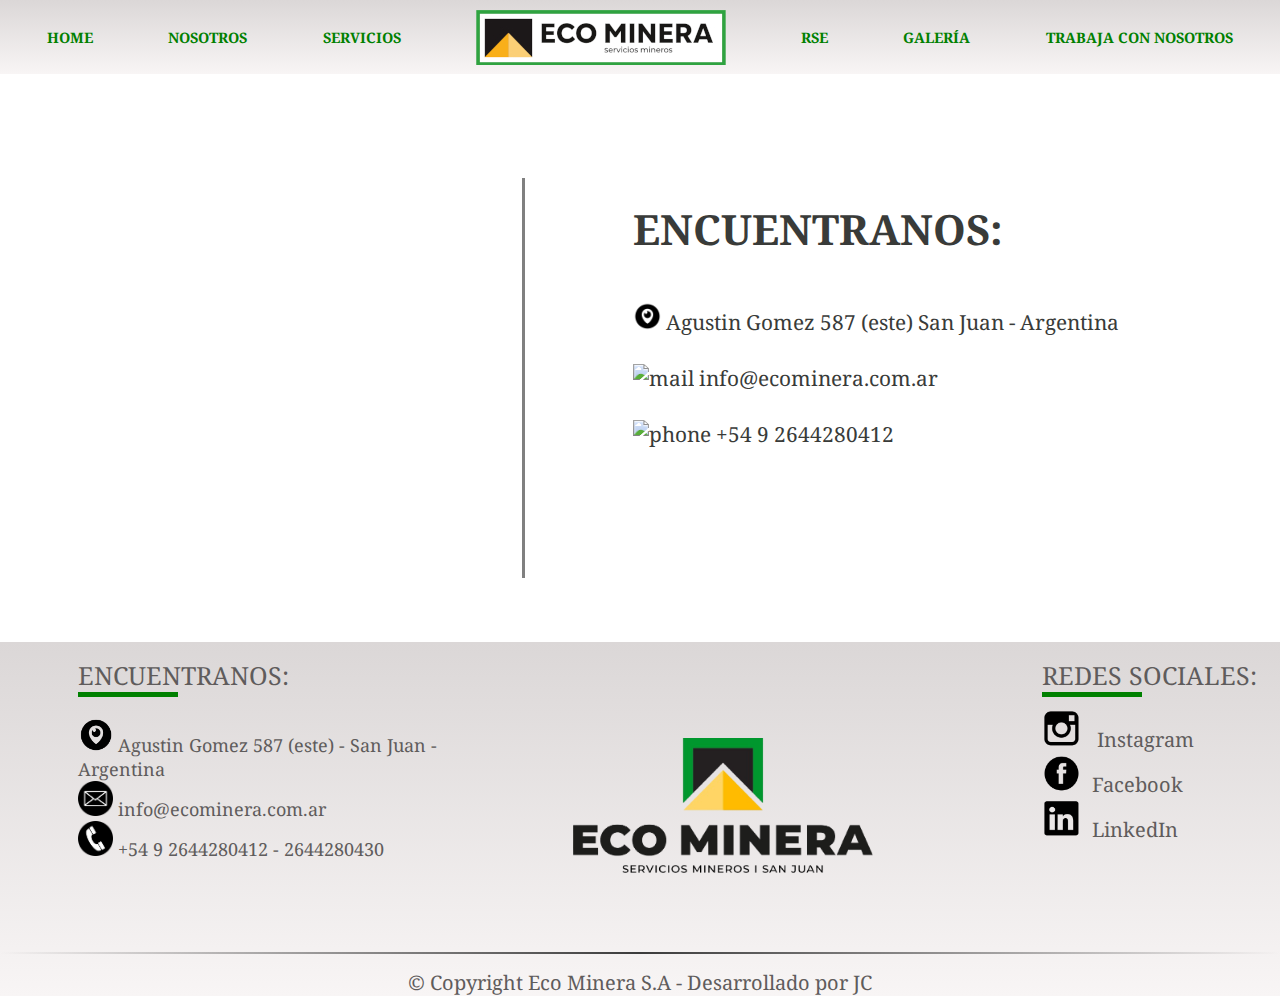
==== commit 4f57c3e9: "Eco Minera Versión 1.2 - Index nuevo + queries" ====
--- a/pages/contacto.html
+++ b/pages/contacto.html
@@ -78,11 +78,34 @@
            
    </main>
    <footer>
-        <a href="https://instagram.com/eco.minera?igshid=OGQ5ZDc2ODk2ZA=="><img src="../img/instagram.png" alt="Instagram"></a>
-        <a href="../index.html"><img src="../img/facebook.png" alt="Facebook"></a>          
-        <a href="https://www.linkedin.com/company/eco-minera/?lipi=urn%3Ali%3Apage%3Ad_flagship3_search_srp_all%3BwbttG6iSQvmsQA8%2Fjkv8Zw%3D%3D"><img src="../img/linkedin.png" alt="LinkedIn"></a>
-        <a href="./contacto.html"><img src="../img/brujula.png" alt="Ubicacion"></a>
-        <p>© Copyright Eco Minera  |  Desarrollado por JC</p>
-   </footer>
+    <section class="findus">
+      <div class="encuentranos">
+        <p class="tituloFooter">ENCUENTRANOS:</p>
+        <div class="v-line"></div>
+        <div class="contactos">
+          <p><img src="../img/donde.png" alt="Ubicacion" > Agustin Gomez 587 (este) - San Juan - Argentina</p>
+          <p><img src="../img/email.png" alt="mail" > info@ecominera.com.ar</p>
+          <p><img src="../img/phone.png" alt="phone" > +54 9 2644280412 - 2644280430</p>
+        </div>
+      </div>
+      <div class="logoFooter">
+          <img src="../img/EcoMineraLogoTransparente.png" alt="">  
+      </div>
+      <div class="siguenos">
+        <p class="tituloFooter">REDES SOCIALES:</p>
+        <div class="v-line"></div>
+        <div class="socialmedia">
+          <a href="https://instagram.com/eco.minera?igshid=OGQ5ZDc2ODk2ZA=="><p><img src="../img/instagram.png" alt="Instagram"> Instagram</p></a>
+          <a href="../index.html"><p><img src="../img/facebook.png" alt="Facebook">Facebook</p></a>          
+          <a href="https://www.linkedin.com/company/eco-minera/?lipi=urn%3Ali%3Apage%3Ad_flagship3_search_srp_all%3BwbttG6iSQvmsQA8%2Fjkv8Zw%3D%3D"><p><img src="../img/linkedin.png" alt="LinkedIn">LinkedIn</p></a>
+        </div>
+      </div>
+    </section>
+    <section class="copyright"> 
+       <hr class="separador-footer"></hr>
+       <p>© Copyright Eco Minera S.A - Desarrollado por JC</p> 
+    </section>
+ 
+  </footer>  
 </body>
 </html>--- a/css/style.css
+++ b/css/style.css
@@ -30,19 +30,13 @@
 /*------------- Header ---------------*/
 header .menu-desktop {
   padding: 0.6rem;
-  background-color: #cec8c8;
+  background-image: linear-gradient(to bottom, rgb(219, 215, 215), rgb(248, 245, 245));
   /* visualización horizontalmente los items */
   display: flex;
   /* alinea horizontalmente los items */
   justify-content: space-around;
   /*alinea vertical los items */
   align-items: center;
-  border-radius: 5px;
-  border: gray solid 1px;
-  /*dejamos fijo el header a medida que scrolleamos*/
-  /* position: sticky;
-  top: 0;
-  z-index: 1; */
 }
 header .menu-desktop a {
   color: green;
@@ -70,23 +64,88 @@
 
 /* -------------- Footer --------------*/
 footer {
-  display: flex;
-  align-items: center;
-  background-color: #cec8c8;
-  border-radius: 5px;
-  border: gray solid 1px;
-  padding: 0.4rem;
-}
-footer img {
-  width: 28px;
-  margin: 5px;
-}
-footer p {
+  background-image: linear-gradient(to bottom, rgb(219, 215, 215), rgb(248, 245, 245));
+}
+footer .findus {
+  display: flex;
+  flex-direction: column;
+  flex-wrap: wrap;
+  align-content: normal;
+  padding: 1rem;
+  height: 300px;
+}
+footer .findus .encuentranos {
+  padding-left: 5%;
+  width: 450px;
+}
+footer .findus .encuentranos .tituloFooter {
+  font-size: 25px;
   color: rgb(95, 92, 92);
-  font-weight: bolder;
-  font-size: 15px;
-  width: 85%;
-  text-align: right;
+}
+footer .findus .encuentranos .v-line {
+  border-bottom: thick solid green;
+  width: 100px;
+  padding-left: 3%;
+}
+footer .findus .encuentranos .contactos {
+  padding-top: 5%;
+}
+footer .findus .encuentranos .contactos p {
+  color: rgb(95, 92, 92);
+  font-size: 18px;
+  text-align: left;
+}
+footer .findus .encuentranos .contactos p img {
+  width: 35px;
+}
+footer .findus .logoFooter {
+  padding-left: 8%;
+}
+footer .findus .logoFooter img {
+  width: 300px;
+  padding-top: 80px;
+}
+footer .findus .siguenos {
+  padding-left: 13%;
+}
+footer .findus .siguenos .tituloFooter {
+  font-size: 25px;
+  color: rgb(95, 92, 92);
+}
+footer .findus .siguenos .v-line {
+  border-bottom: thick solid green;
+  width: 100px;
+  padding-left: 3%;
+}
+footer .findus .siguenos .socialmedia {
+  padding-top: 5%;
+}
+footer .findus .siguenos .socialmedia a {
+  color: rgb(95, 92, 92);
+  text-decoration: none;
+}
+footer .findus .siguenos .socialmedia a p {
+  color: rgb(95, 92, 92);
+  font-size: 20px;
+  text-align: left;
+}
+footer .findus .siguenos .socialmedia a p img {
+  padding-right: 5%;
+  width: 50px;
+}
+footer .copyright {
+  text-align: center;
+}
+footer .copyright .separador-footer {
+  margin-top: 10px;
+  margin-bottom: 15px;
+  border: 0;
+  height: 2px;
+  background-image: linear-gradient(to right, transparent, #3b3b3b, transparent);
+}
+footer .copyright p {
+  color: rgb(95, 92, 92);
+  font-size: 20px;
 }
 
 .grid-banner-contenedor {
@@ -128,8 +187,8 @@
 
 /*-Separador-*/
 .separador {
-  margin-top: 5px;
-  margin-bottom: 5px;
+  margin-top: 15px;
+  margin-bottom: 30px;
   border: 0;
   height: 30px;
   background-image: linear-gradient(to right, transparent, #3b3b3b, transparent);
@@ -138,104 +197,162 @@
 /*-Bloque Quienes Somos-*/
 .quienes-somos {
   height: 220px;
-  margin-top: 25px;
+  margin: 1%;
+  margin-bottom: 2%;
   text-align: center;
 }
-.quienes-somos .titulo-quienes {
+.quienes-somos .triangle {
+  box-shadow: 0px 0px 20px 0px rgba(0, 0, 0, 0.35);
+  position: relative;
+  background: #e6e3e3;
+  height: 35vh;
+}
+.quienes-somos .triangle::before {
+  content: "";
+  position: absolute;
+  bottom: 0;
+  width: 0;
+  height: 0;
+  border-style: solid;
+  border-width: 60px 60px 0 60px;
+  border-color: #e6e3e3 transparent transparent transparent;
+  left: 50%;
+  transform: translateX(-50%) translateY(100%);
+}
+.quienes-somos .triangle .titulo-quienes {
+  padding-top: 2%;
   text-decoration: overline underline;
   text-decoration-color: #239423;
   text-decoration-thickness: 4px;
   text-underline-offset: 8px;
 }
-.quienes-somos .titulo-quienes a {
+.quienes-somos .triangle .titulo-quienes a {
   text-decoration: none;
   color: #4d4a4a;
   font-size: 45px;
   font-weight: bolder;
 }
-.quienes-somos .titulo-quienes:hover {
+.quienes-somos .triangle .titulo-quienes:hover {
   -webkit-transform: scale(1.1);
   -moz-transform: scale(1.1);
   -o-transform: scale(1.1);
   -ms-transform: scale(1.1);
   transform: scale(1.1);
 }
-.quienes-somos .texto-quienes {
-  font-size: 20px;
+.quienes-somos .triangle .texto-quienes {
+  padding-top: 1%;
+  font-size: 25px;
   font-family: "Raleway", serif;
   text-align: center;
-}
-
-/* Sección Servicios*/
-.gradiente-superior {
-  width: 100%;
-  height: 100px;
-  background: linear-gradient(to right bottom, #fff 49%, rgb(5, 170, 5) 50%), linear-gradient(-50deg, #ffffff 16px, #000 0);
-}
-
-/*-Bloque Servicios-*/
-.green-block {
-  background: rgb(5, 170, 5);
-  height: 600px;
-  color: #faf9fa;
-  /*-Card Servicios-*/
-}
-.green-block .texto-servicios {
-  text-align: center;
-  font-size: 45px;
-  font-weight: bolder;
-  text-decoration-color: #1A5D1A;
-  text-decoration-thickness: 4px;
-  text-underline-offset: 8px;
-}
-.green-block .card {
-  background-color: green;
-  text-align: left;
-}
-.green-block .card:hover {
-  -webkit-transform: scale(0.9);
-  -moz-transform: scale(0.9);
-  -o-transform: scale(0.9);
-  -ms-transform: scale(0.9);
-  transform: scale(0.9);
-}
-.green-block .card .card-body {
-  margin-bottom: 10%;
-}
-.green-block .card .card-body .card-title {
-  font-size: 35px;
-  color: #fff;
-  text-align: center;
-}
-.green-block .card .card-body .card-text {
-  font-size: 18px;
-  font-family: "Raleway", serif;
-  text-align: center;
-  color: #fff;
-}
-
-/*-Gradiente Inferior-*/
-.gradiente-inferior {
-  width: 100%;
-  height: 70px;
-  background: linear-gradient(to left bottom, rgb(5, 170, 5) 49%, #fff 50%), linear-gradient(-50deg, #ffffff 16px, #000 0);
-}
-
-/*-Bloque Somos Eco Minera-*/
-.somos-ecominera {
-  margin-top: 15px;
-  text-align: center;
-}
-.somos-ecominera img {
-  width: 280px;
-  height: 160px;
-}
-.somos-ecominera p {
-  margin: 3%;
+  margin: 2%;
+}
+
+.servicios {
+  padding-top: 13%;
+  padding-bottom: 5%;
+}
+.servicios .blog-card {
+  display: flex;
+  margin: 1rem auto;
+  box-shadow: 0 3px 70px 30px rgba(0, 0, 0, 0.1);
+  margin-bottom: 1.6%;
+  background: #fff;
+  line-height: 1.4;
+  font-family: sans-serif;
+  border-radius: 5px;
+  overflow: hidden;
+  height: 250px;
+  max-width: 1700px;
+}
+.servicios .blog-card a {
+  color: inherit;
+}
+.servicios .blog-card a:hover {
+  color: green;
+}
+.servicios .blog-card:hover .photo {
+  transform: scale(1.3) rotate(3deg);
+}
+.servicios .blog-card .meta {
+  position: relative;
+  z-index: 0;
+  flex-basis: 40%;
+  height: auto;
+}
+.servicios .blog-card .meta .photo {
+  position: absolute;
+  top: 0;
+  right: 0;
+  bottom: 0;
+  left: 0;
+  background-size: cover;
+  background-position: center;
+  transition: transform 0.2s;
+}
+.servicios .blog-card .description {
+  padding: 1rem;
+  background: #fff;
+  position: relative;
+  z-index: 1;
+  flex-basis: 70%;
+}
+.servicios .blog-card .description:before {
+  transform: skewX(-3deg);
+  content: "";
+  background: #fff;
+  width: 30px;
+  position: absolute;
+  left: -10px;
+  top: 0;
+  bottom: 0;
+  z-index: -1;
+}
+.servicios .blog-card .description h2, .servicios .blog-card .description h3 {
+  font-family: Poppins, sans-serif;
+}
+.servicios .blog-card .description h2 {
+  line-height: 1;
+  margin: 0;
+  font-size: 3rem;
+}
+.servicios .blog-card .description .v-line {
+  border-bottom: thick solid green;
+  width: 100px;
+  padding-left: 3%;
+  padding-top: 1%;
+}
+.servicios .blog-card .description .texto-perfo {
   font-size: 20px;
-  font-family: "Raleway", serif;
-  margin-bottom: 50px;
-  text-align: center;
+  position: relative;
+  margin: 1rem 0 0;
+}
+.servicios .blog-card .description .read-more {
+  text-align: right;
+}
+.servicios .blog-card .description .read-more a {
+  color: green;
+  display: inline-block;
+  position: relative;
+}
+.servicios .blog-card .description .read-more a:after {
+  content: "\f061";
+  font-family: FontAwesome;
+  margin-left: -10px;
+  opacity: 0;
+  vertical-align: middle;
+  transition: margin 0.3s, opacity 0.3s;
+}
+.servicios .blog-card .description .read-more a:hover:after {
+  margin-left: 5px;
+  opacity: 1;
+}
+.servicios .blog-card.alt {
+  flex-direction: row-reverse;
+}
+.servicios .blog-card.alt .description p {
+  font-size: 20px;
+  position: relative;
+  margin: 1rem 0 0;
 }
 
 .donde-estamos-contenedor {
@@ -287,10 +404,10 @@
   /* acomodar grilla */
   justify-content: center;
   /* espacios entre filas y columnas */
-  row-gap: 4%;
+  row-gap: 6%;
   column-gap: 2%;
   padding-top: 4%;
-  padding-bottom: 5%;
+  padding-bottom: 10%;
 }
 .grid-nosotros-contenedor img {
   width: 100%;
@@ -358,7 +475,7 @@
 }
 .titulos-principales .separador {
   margin-top: 5px;
-  margin-bottom: 5px;
+  margin-bottom: 10px;
   border: 0;
   height: 10px;
   background-image: linear-gradient(to right, transparent, #3d3c3c, transparent);
@@ -377,10 +494,10 @@
   /* acomodar grilla */
   justify-content: center;
   /* espacios entre filas y columnas */
-  row-gap: 3%;
+  row-gap: 5%;
   column-gap: 2%;
   padding-top: 3%;
-  padding-bottom: 4%;
+  padding-bottom: 8%;
 }
 .grid-servicios-contenedor img {
   width: 100%;
@@ -390,6 +507,7 @@
 }
 .grid-servicios-contenedor .grid-servicios-img1 {
   grid-area: img1;
+  padding-top: 20px;
 }
 .grid-servicios-contenedor .grid-servicios-img1 .img-perfo-desktop {
   display: inline;
@@ -453,7 +571,7 @@
 }
 .titulos-principales .separador {
   margin-top: 5px;
-  margin-bottom: 5px;
+  margin-bottom: 20px;
   border: 0;
   height: 10px;
   background-image: linear-gradient(to right, transparent, #3d3c3c, transparent);
@@ -462,7 +580,7 @@
 .rse-contenedor {
   display: flex;
   flex-wrap: wrap;
-  height: 1090px;
+  height: 1170px;
   justify-content: center;
 }
 .rse-contenedor .imagen-rse {
@@ -478,12 +596,12 @@
   text-align: center;
   background: rgba(235, 235, 240, 0.801);
   width: 95%;
-  height: 650px;
+  height: 680px;
   padding: 10px;
   margin: 10px;
   z-index: 1;
   position: absolute;
-  top: 60%;
+  top: 64%;
   box-shadow: 0px 0px 20px 0px rgba(0, 0, 0, 0.75);
 }
 .rse-contenedor .rse-texto-contenedor .texto-titulo-rse {
@@ -493,6 +611,7 @@
 }
 .rse-contenedor .rse-texto-contenedor .texto-rse {
   font-size: 18px;
+  text-align: justify;
 }
 
 .titulos-principales {
@@ -501,36 +620,229 @@
 .titulos-principales h1 {
   display: flex;
   justify-content: center;
+  padding-top: 85px;
   color: rgb(30, 107, 30);
 }
 .titulos-principales .texto-galeria {
   font-size: 20px;
 }
 .titulos-principales .separador {
-  margin-top: 5px;
-  margin-bottom: 15px;
+  margin-top: 10px;
   border: 0;
   height: 10px;
   background-image: linear-gradient(to right, transparent, #3d3c3c, transparent);
 }
 
-.galeria-eco {
+.contenedor-carousel {
+  max-width: 1044px;
+  margin: 0 auto;
+  padding: 34px 20px;
+}
+.contenedor-carousel .carousel {
+  display: block;
+  text-align: left;
+  position: relative;
+  margin-bottom: 22px;
+}
+.contenedor-carousel .carousel > input {
+  clip: rect(1px, 1px, 1px, 1px);
+  clip-path: inset(50%);
+  height: 1px;
+  width: 1px;
+  margin: -1px;
+  overflow: hidden;
+  padding: 0;
+  position: absolute;
+}
+.contenedor-carousel .carousel > input:nth-of-type(10):checked ~ .carousel__slides .carousel__slide:first-of-type {
+  margin-left: -900%;
+}
+.contenedor-carousel .carousel > input:nth-of-type(9):checked ~ .carousel__slides .carousel__slide:first-of-type {
+  margin-left: -800%;
+}
+.contenedor-carousel .carousel > input:nth-of-type(8):checked ~ .carousel__slides .carousel__slide:first-of-type {
+  margin-left: -700%;
+}
+.contenedor-carousel .carousel > input:nth-of-type(7):checked ~ .carousel__slides .carousel__slide:first-of-type {
+  margin-left: -600%;
+}
+.contenedor-carousel .carousel > input:nth-of-type(6):checked ~ .carousel__slides .carousel__slide:first-of-type {
+  margin-left: -500%;
+}
+.contenedor-carousel .carousel > input:nth-of-type(5):checked ~ .carousel__slides .carousel__slide:first-of-type {
+  margin-left: -400%;
+}
+.contenedor-carousel .carousel > input:nth-of-type(4):checked ~ .carousel__slides .carousel__slide:first-of-type {
+  margin-left: -300%;
+}
+.contenedor-carousel .carousel > input:nth-of-type(3):checked ~ .carousel__slides .carousel__slide:first-of-type {
+  margin-left: -200%;
+}
+.contenedor-carousel .carousel > input:nth-of-type(2):checked ~ .carousel__slides .carousel__slide:first-of-type {
+  margin-left: -100%;
+}
+.contenedor-carousel .carousel > input:nth-of-type(1):checked ~ .carousel__slides .carousel__slide:first-of-type {
+  margin-left: 0%;
+}
+.contenedor-carousel .carousel > input:nth-of-type(1):checked ~ .carousel__thumbnails li:nth-of-type(1) {
+  box-shadow: 0px 0px 0px 5px rgba(0, 0, 255, 0.5);
+}
+.contenedor-carousel .carousel > input:nth-of-type(2):checked ~ .carousel__thumbnails li:nth-of-type(2) {
+  box-shadow: 0px 0px 0px 5px rgba(0, 0, 255, 0.5);
+}
+.contenedor-carousel .carousel > input:nth-of-type(3):checked ~ .carousel__thumbnails li:nth-of-type(3) {
+  box-shadow: 0px 0px 0px 5px rgba(0, 0, 255, 0.5);
+}
+.contenedor-carousel .carousel > input:nth-of-type(4):checked ~ .carousel__thumbnails li:nth-of-type(4) {
+  box-shadow: 0px 0px 0px 5px rgba(0, 0, 255, 0.5);
+}
+.contenedor-carousel .carousel > input:nth-of-type(5):checked ~ .carousel__thumbnails li:nth-of-type(5) {
+  box-shadow: 0px 0px 0px 5px rgba(0, 0, 255, 0.5);
+}
+.contenedor-carousel .carousel > input:nth-of-type(6):checked ~ .carousel__thumbnails li:nth-of-type(6) {
+  box-shadow: 0px 0px 0px 5px rgba(0, 0, 255, 0.5);
+}
+.contenedor-carousel .carousel > input:nth-of-type(7):checked ~ .carousel__thumbnails li:nth-of-type(3) {
+  box-shadow: 0px 0px 0px 5px rgba(0, 0, 255, 0.5);
+}
+.contenedor-carousel .carousel > input:nth-of-type(8):checked ~ .carousel__thumbnails li:nth-of-type(4) {
+  box-shadow: 0px 0px 0px 5px rgba(0, 0, 255, 0.5);
+}
+.contenedor-carousel .carousel > input:nth-of-type(9):checked ~ .carousel__thumbnails li:nth-of-type(5) {
+  box-shadow: 0px 0px 0px 5px rgba(0, 0, 255, 0.5);
+}
+.contenedor-carousel .carousel > input:nth-of-type(10):checked ~ .carousel__thumbnails li:nth-of-type(6) {
+  box-shadow: 0px 0px 0px 5px rgba(0, 0, 255, 0.5);
+}
+.contenedor-carousel .carousel .carousel__slides {
+  position: relative;
+  z-index: 1;
+  padding: 0;
+  margin: 0;
+  overflow: hidden;
+  white-space: nowrap;
+  box-sizing: border-box;
+  display: flex;
+}
+.contenedor-carousel .carousel .carousel__slides .carousel__slide {
+  position: relative;
+  display: block;
+  flex: 1 0 100%;
+  width: 100%;
+  height: 100%;
+  overflow: hidden;
+  transition: all 300ms ease-out;
+  box-sizing: border-box;
+  white-space: normal;
+}
+.contenedor-carousel .carousel .carousel__slides .carousel__slide figure {
+  display: flex;
+  margin: 0;
+}
+.contenedor-carousel .carousel .carousel__slides .carousel__slide .galeria {
+  position: relative;
+  width: 100%;
+}
+.contenedor-carousel .carousel .carousel__slides .carousel__slide .galeria:before {
+  display: block;
+  content: "";
+  width: 100%;
+  padding-top: 66.6666666667%;
+}
+.contenedor-carousel .carousel .carousel__slides .carousel__slide .galeria > img {
+  position: absolute;
+  top: 0;
+  left: 0;
+  right: 0;
+  bottom: 0;
+  width: 100%;
+  height: 100%;
+}
+.contenedor-carousel .carousel .carousel__slides .carousel__slide img {
+  display: block;
+  flex: 1 1 auto;
+  object-fit: cover;
+}
+.contenedor-carousel .carousel .carousel__slides .carousel__slide figcaption {
+  align-self: flex-end;
+  padding: 20px 20px 0 20px;
+  flex: 0 0 auto;
+  width: 25%;
+  min-width: 150px;
+}
+.contenedor-carousel .carousel .carousel__slides .carousel__slide figcaption .credit {
+  margin-top: 1rem;
+  color: rgba(0, 0, 0, 0.5);
+  display: block;
+}
+.contenedor-carousel .carousel .carousel__slides .carousel__slide figcaption .credit img {
+  width: 100%;
+}
+.contenedor-carousel .carousel .carousel__slides .carousel__slide figcaption.scrollable {
+  overflow-y: scroll;
+}
+.contenedor-carousel .carousel__thumbnails {
+  list-style: none;
+  padding: 0;
+  margin: 0;
+  display: flex;
+  margin: 20px -10px;
+}
+.contenedor-carousel .carousel__thumbnails li {
+  flex: 1 1 auto;
+  max-width: calc(16.6666666667% - 20px);
+  margin: 0 10px;
+  transition: all 300ms ease-in-out;
+}
+.contenedor-carousel .carousel__thumbnails label {
+  display: block;
+  position: relative;
+}
+.contenedor-carousel .carousel__thumbnails label:before {
+  display: block;
+  content: "";
+  width: 100%;
+  padding-top: 100%;
+}
+.contenedor-carousel .carousel__thumbnails label > img {
+  position: absolute;
+  top: 0;
+  left: 0;
+  right: 0;
+  bottom: 0;
+  width: 100%;
+  height: 100%;
+}
+.contenedor-carousel .carousel__thumbnails label:hover, .contenedor-carousel .carousel__thumbnails label:focus {
+  cursor: pointer;
+}
+.contenedor-carousel .carousel__thumbnails label:hover img, .contenedor-carousel .carousel__thumbnails label:focus img {
+  box-shadow: 0px 0px 0px 1px rgba(0, 0, 0, 0.25);
+  transition: all 300ms ease-in-out;
+}
+.contenedor-carousel .carousel__thumbnails img {
+  display: block;
+  width: 100%;
+  height: 100%;
+  object-fit: cover;
+}
+
+.titulos-principales {
+  text-align: center;
+}
+.titulos-principales h1 {
   display: flex;
   justify-content: center;
-}
-.galeria-eco .carousel {
-  margin: 8px;
-  padding: 50px;
-  width: 1000px;
-  background: rgba(220, 220, 226, 0.801);
-  border-radius: 5px;
-  box-shadow: 0px 0px 20px 0px rgba(0, 0, 0, 0.55);
-}
-.galeria-eco .carousel .carousel-inner > .carousel-item > img {
-  object-fit: cover;
-  height: 60vh;
-  width: 100%;
-  align-content: center;
+  color: rgb(30, 107, 30);
+}
+.titulos-principales .texto-trabaja {
+  font-size: 28px;
+}
+.titulos-principales .separador {
+  margin-top: 5px;
+  border: 0;
+  height: 10px;
+  background-image: linear-gradient(to right, transparent, #3d3c3c, transparent);
 }
 
 .trabaja-contenedor {
@@ -538,16 +850,17 @@
   display: flex;
   padding-left: 0.5%;
   padding-right: 0.5%;
-  margin-top: 80px;
+  margin-top: 1.3%;
+  margin-bottom: 3%;
 }
 .trabaja-contenedor .imagen-contenedor {
   display: flex;
   width: 50%;
 }
 .trabaja-contenedor .imagen-contenedor .imagen-trabaja {
-  background-image: url(../img/manos.jpg);
+  background-image: url(../img/trabajaconnosotros3.jpg);
   width: 100%;
-  height: 530px;
+  height: 660px;
   border-radius: 10px;
   background-position: center;
 }
@@ -562,7 +875,7 @@
   padding-top: 1%;
   padding-bottom: 1%;
   padding-right: 1%;
-  height: 500px;
+  height: 630px;
   position: absolute;
   left: 45%;
   top: 3%;
@@ -571,16 +884,17 @@
   justify-content: center;
   align-content: center;
 }
+.trabaja-contenedor .form-contenedor .pregunta-formm .completa-h2 {
+  color: aqua;
+}
+.trabaja-contenedor .form-contenedor .pregunta-formm h3 {
+  color: darkslategrey;
+}
 .trabaja-contenedor .form-contenedor .trabaja-form li {
   list-style-type: none;
 }
-.trabaja-contenedor .form-contenedor .trabaja-form li p {
-  padding: 0;
-  margin: 0;
-}
-.trabaja-contenedor .form-contenedor .trabaja-form li p input {
-  width: 60%;
-  height: 35px;
+.trabaja-contenedor .form-contenedor .trabaja-form li .mb-3 {
+  width: 80%;
 }
 
 /* Celulares menos de 500px */
@@ -600,12 +914,43 @@
     object-fit: cover;
   }
   /*-------footer Query-------*/
-  footer img {
-    width: 20px;
-    margin: 1px;
-  }
-  footer p {
-    font-size: 12px;
+  footer .findus {
+    flex-wrap: nowrap;
+    height: 180px;
+    padding: 0;
+  }
+  footer .findus .encuentranos {
+    padding-left: 2%;
+  }
+  footer .findus .encuentranos .tituloFooter {
+    display: none;
+  }
+  footer .findus .encuentranos .v-line {
+    display: none;
+  }
+  footer .findus .encuentranos .contactos p {
+    color: rgb(95, 92, 92);
+    font-size: 13px;
+    text-align: left;
+  }
+  footer .findus .encuentranos .contactos p img {
+    width: 28px;
+  }
+  footer .findus .logoFooter img {
+    display: none;
+  }
+  footer .findus .siguenos {
+    padding-left: 1%;
+  }
+  footer .findus .siguenos .tituloFooter {
+    display: none;
+  }
+  footer .findus .siguenos .socialmedia {
+    display: none;
+    padding-top: 0%;
+  }
+  footer .copyright p {
+    font-size: 13px;
   }
   /*--------Pagina Index Query---------*/
   .grid-banner-contenedor {
@@ -618,47 +963,60 @@
   .separador {
     height: 20px;
   }
-  .quienes-somos .titulo-quienes a {
+  .quienes-somos .triangle {
+    height: 45vh;
+  }
+  .quienes-somos .triangle::before {
+    transform: translateX(-50%) translateY(70%);
+  }
+  .quienes-somos .triangle .titulo-quienes a {
     font-size: 30px;
   }
-  .quienes-somos .texto-quienes {
+  .quienes-somos .triangle .texto-quienes {
     font-size: 17px;
     padding: 2%;
   }
-  .green-block {
-    height: 1040px;
-  }
-  .green-block .texto-servicios {
-    text-align: center;
-    font-size: 35px;
-  }
-  .green-block .row {
-    margin: 0;
-    justify-content: center;
-  }
-  .green-block .row .card-body {
-    margin-bottom: 0;
-  }
-  .green-block .row .card-body .card-title {
-    font-size: 28px;
-    font-family: "Raleway", serif;
-    text-align: center;
-    font-weight: bold;
-  }
-  .green-block .row .card-body .card-text {
+  .servicios {
+    margin: 1%;
+    padding-top: 18%;
+  }
+  .servicios .blog-card {
+    height: 180px;
+  }
+  .servicios .blog-card .description h2 {
+    font-size: 2rem;
+  }
+  .servicios .blog-card .description .v-line {
+    padding-top: 4%;
+  }
+  .servicios .blog-card .description .texto-perfo {
+    display: none;
+  }
+  .servicios .blog-card.alt .description .v-line {
+    width: 75px;
+    padding-top: 4%;
+  }
+  .servicios .blog-card.alt .description .texto-ms {
     display: none;
   }
   /*-Sección Somos Eco-*/
-  .somos-ecominera img {
+  .somos-eco img {
     width: 230px;
     height: 120px;
     margin-bottom: 2%;
   }
-  .somos-ecominera p {
+  .somos-eco p {
     font-size: 18px;
     padding: 2%;
   }
   /*--------------Pagina Nosotros Query-----------*/
+  .titulos-principales .separador {
+    margin-top: 5px;
+    margin-bottom: 0px;
+    border: 0;
+    height: 10px;
+    background-image: linear-gradient(to right, transparent, #3d3c3c, transparent);
+  }
   .grid-nosotros-contenedor {
     display: block;
   }
@@ -699,24 +1057,26 @@
     font-size: 20px;
   }
   /*-------------Pagina Servicios Query-----------*/
+  .titulos-principales .separador {
+    margin-top: 5px;
+    margin-bottom: 0px;
+    border: 0;
+    height: 10px;
+    background-image: linear-gradient(to right, transparent, #3d3c3c, transparent);
+  }
   .grid-servicios-contenedor {
     display: block;
+    padding-top: 0px;
   }
   .grid-servicios-contenedor img {
     width: 99%;
     height: 160px;
     box-shadow: 0px 0px 5px 0px rgba(0, 0, 0, 0.75);
     margin-top: 0px;
+    margin-left: 0.5%;
   }
   .grid-servicios-contenedor .grid-servicios-img1 {
     padding-bottom: 3%;
-  }
-  .grid-servicios-contenedor .grid-servicios-img1 .img-perfo-desktop {
-    display: none;
-    margin-bottom: 0;
-  }
-  .grid-servicios-contenedor .grid-servicios-img1 .img-perfo-queries {
-    display: block;
   }
   .grid-servicios-contenedor .grid-texto-perfo {
     padding: 2%;
@@ -753,7 +1113,58 @@
   .grid-servicios-contenedor .grid-texto-equipamiento .texto-servicio-equipamiento {
     font-size: 16px;
   }
+  /*-------------Pagina RSE Query----------*/
+  .titulos-principales h1 {
+    font-size: 22px;
+  }
+  .rse-contenedor {
+    flex-direction: row;
+    height: 1200px;
+  }
+  .rse-contenedor .imagen-rse img {
+    position: relative;
+    width: 100%;
+    height: 230px;
+    margin-top: 15px;
+  }
+  .rse-contenedor .rse-texto-contenedor {
+    width: 95%;
+    height: 900px;
+    top: 65%;
+  }
+  .rse-contenedor .rse-texto-contenedor .texto-titulo-rse {
+    font-size: 18px;
+  }
+  .rse-contenedor .rse-texto-contenedor .texto-rse {
+    font-size: 14px;
+  }
+  /*----------Pagina Galeria Query---------*/
+  .titulos-principales .texto-galeria {
+    font-size: 16px;
+  }
+  .titulos-principales .separador {
+    margin-top: 0;
+  }
+  .contenedor-carousel {
+    padding: 10px;
+  }
+  .contenedor-carousel .carousel .carousel__slides .carousel__slide figcaption {
+    align-self: flex-end;
+    padding: 0;
+    flex: 0 0 auto;
+    width: 0%;
+    min-width: 0;
+  }
   /*-------------Pagina Trabaja Query------------*/
+  .titulos-principales .texto-trabaja {
+    font-size: 18px;
+  }
+  .titulos-principales .separador {
+    margin-top: 5px;
+    border: 0;
+    height: 10px;
+    background-image: linear-gradient(to right, transparent, #3d3c3c, transparent);
+  }
   .trabaja-contenedor {
     flex-direction: column;
     margin: 0;
@@ -762,7 +1173,8 @@
   .trabaja-contenedor .imagen-contenedor {
     display: block;
     width: 100%;
-    margin-top: 70px;
+    object-fit: contain;
+    margin-top: 10px;
   }
   .trabaja-contenedor .imagen-contenedor .imagen-trabaja {
     height: 250px;
@@ -772,7 +1184,8 @@
   .trabaja-contenedor .separador {
     display: block;
     height: 15px;
-    margin-top: 15px;
+    margin-top: 10px;
+    margin-bottom: 0;
   }
   .trabaja-contenedor .form-contenedor {
     position: relative;
@@ -781,43 +1194,16 @@
     left: 0;
     height: 100%;
   }
-  /*-------------Pagina RSE Query----------*/
-  .titulos-principales h1 {
-    font-size: 22px;
-  }
-  .rse-contenedor {
-    flex-direction: row;
-    height: 1510px;
-  }
-  .rse-contenedor .imagen-rse img {
-    position: relative;
-    width: 100%;
-    height: 230px;
-    margin-top: 15px;
-  }
-  .rse-contenedor .rse-texto-contenedor {
-    width: 95%;
-    height: 1270px;
-    top: 50%;
-  }
-  .rse-contenedor .rse-texto-contenedor .texto-titulo-rse {
-    font-size: 18px;
-  }
-  .rse-contenedor .rse-texto-contenedor .texto-rse {
-    font-size: 14px;
-  }
-  /*----------Pagina Galeria Query---------*/
-  .titulos-principales .texto-galeria {
-    font-size: 16px;
-  }
-  .galeria-eco {
-    margin-bottom: 10px;
-  }
-  .galeria-eco .carousel {
-    height: 400px;
-  }
-  .galeria-eco .carousel .carousel-inner > .carousel-item > img {
-    height: 36vh;
+  .trabaja-contenedor .form-contenedor .pregunta-formm .trabaja-form li {
+    list-style-type: none;
+  }
+  .trabaja-contenedor .form-contenedor .pregunta-formm .trabaja-form li p {
+    padding: 0;
+    margin: 0;
+  }
+  .trabaja-contenedor .form-contenedor .pregunta-formm .trabaja-form li p input {
+    width: 60%;
+    height: 35px;
   }
   /*------------- Pagina Contactanos Query----------*/
   .donde-estamos-contenedor {
@@ -856,12 +1242,43 @@
     object-fit: cover;
   }
   /*-------footer query-------*/
-  footer img {
-    width: 20px;
-    margin: 1px;
-  }
-  footer p {
-    font-size: 12px;
+  footer .findus {
+    flex-wrap: nowrap;
+    height: 180px;
+    padding: 0;
+  }
+  footer .findus .encuentranos {
+    padding-left: 2%;
+  }
+  footer .findus .encuentranos .tituloFooter {
+    display: none;
+  }
+  footer .findus .encuentranos .v-line {
+    display: none;
+  }
+  footer .findus .encuentranos .contactos p {
+    color: rgb(95, 92, 92);
+    font-size: 13px;
+    text-align: left;
+  }
+  footer .findus .encuentranos .contactos p img {
+    width: 28px;
+  }
+  footer .findus .logoFooter img {
+    display: none;
+  }
+  footer .findus .siguenos {
+    padding-left: 1%;
+  }
+  footer .findus .siguenos .tituloFooter {
+    display: none;
+  }
+  footer .findus .siguenos .socialmedia {
+    display: none;
+    padding-top: 0%;
+  }
+  footer .copyright p {
+    font-size: 13px;
   }
   /*--------Pagina Index Query---------*/
   .grid-banner-contenedor {
@@ -873,38 +1290,63 @@
   .separador {
     height: 10px;
   }
-  .quienes-somos .titulo-quienes a {
-    font-size: 32px;
-  }
-  .quienes-somos .texto-quienes {
+  .quienes-somos .triangle {
+    height: 45vh;
+  }
+  .quienes-somos .triangle::before {
+    transform: translateX(-50%) translateY(70%);
+  }
+  .quienes-somos .triangle .titulo-quienes a {
+    font-size: 30px;
+  }
+  .quienes-somos .triangle .texto-quienes {
+    font-size: 17px;
+    padding: 2%;
+  }
+  .servicios {
+    margin: 1%;
+    padding-top: 18%;
+  }
+  .servicios .blog-card {
+    height: 180px;
+  }
+  .servicios .blog-card .description h2 {
+    font-size: 2rem;
+  }
+  .servicios .blog-card .description .v-line {
+    padding-top: 4%;
+  }
+  .servicios .blog-card .description .texto-perfo {
+    display: none;
+  }
+  .servicios .blog-card.alt .description .v-line {
+    width: 75px;
+    padding-top: 4%;
+  }
+  .servicios .blog-card.alt .description .texto-ms {
+    display: none;
+  }
+  /*-Sección Somos Eco-*/
+  .somos-eco {
+    padding-top: 20%;
+  }
+  .somos-eco img {
+    width: 210px;
+    height: 150px;
+    margin-bottom: 0%;
+  }
+  .somos-eco p {
     font-size: 18px;
-  }
-  .green-block {
-    height: 1340px;
-  }
-  .green-block .texto-servicios {
-    font-size: 38px;
-  }
-  .green-block .row {
-    align-items: center;
-  }
-  .green-block .row .card-body {
-    margin-bottom: 0;
-  }
-  .green-block .row .card-body .card-text {
-    font-size: 20px;
-    font-family: "Raleway", serif;
-    text-align: center;
-  }
-  /*-Sección Somos Eco-*/
-  .somos-ecominera img {
-    width: 180px;
-    height: 120px;
-  }
-  .somos-ecominera p {
-    font-size: 18px;
+    padding: 2%;
   }
   /*------------Pagina Nosotros Query-----------*/
+  .titulos-principales .separador {
+    margin-top: 5px;
+    margin-bottom: 0px;
+    border: 0;
+    height: 10px;
+    background-image: linear-gradient(to right, transparent, #3d3c3c, transparent);
+  }
   .grid-nosotros-contenedor {
     display: block;
   }
@@ -914,6 +1356,9 @@
     box-shadow: 0px 0px 5px 0px rgba(0, 0, 0, 0.75);
     margin: 2px;
   }
+  .grid-nosotros-contenedor p {
+    font-size: 16px;
+  }
   .grid-nosotros-contenedor .grid-imagen1 .imagen-desktop {
     display: none;
   }
@@ -942,8 +1387,16 @@
     font-size: 20px;
   }
   /*------------Pagina Servicios Query-----------*/
+  .titulos-principales .separador {
+    margin-top: 5px;
+    margin-bottom: 0px;
+    border: 0;
+    height: 10px;
+    background-image: linear-gradient(to right, transparent, #3d3c3c, transparent);
+  }
   .grid-servicios-contenedor {
     display: block;
+    padding-top: 0px;
   }
   .grid-servicios-contenedor img {
     width: 99%;
@@ -996,6 +1449,9 @@
     font-size: 16px;
   }
   /*-------------Pagina RSE Query----------*/
+  .titulos-principales h1 {
+    font-size: 22px;
+  }
   .rse-contenedor {
     flex-direction: row;
     height: 1200px;
@@ -1008,7 +1464,7 @@
   }
   .rse-contenedor .rse-texto-contenedor {
     width: 95%;
-    height: 960px;
+    height: 900px;
     top: 65%;
   }
   .rse-contenedor .rse-texto-contenedor .texto-titulo-rse {
@@ -1021,16 +1477,29 @@
   .titulos-principales .texto-galeria {
     font-size: 16px;
   }
-  .galeria-eco {
-    margin-bottom: 10px;
-  }
-  .galeria-eco .carousel {
-    height: 400px;
-  }
-  .galeria-eco .carousel .carousel-inner > .carousel-item > img {
-    height: 50vh;
+  .titulos-principales .separador {
+    margin-top: 0;
+  }
+  .contenedor-carousel {
+    padding: 10px;
+  }
+  .contenedor-carousel .carousel .carousel__slides .carousel__slide figcaption {
+    align-self: flex-end;
+    padding: 0;
+    flex: 0 0 auto;
+    width: 0%;
+    min-width: 0;
   }
   /*----------Pagina Trabaja Query ----------*/
+  .titulos-principales .texto-trabaja {
+    font-size: 18px;
+  }
+  .titulos-principales .separador {
+    margin-top: 5px;
+    border: 0;
+    height: 10px;
+    background-image: linear-gradient(to right, transparent, #3d3c3c, transparent);
+  }
   .trabaja-contenedor {
     flex-direction: column;
     margin: 0;
@@ -1039,7 +1508,8 @@
   .trabaja-contenedor .imagen-contenedor {
     display: block;
     width: 100%;
-    margin-top: 80px;
+    object-fit: contain;
+    margin-top: 10px;
   }
   .trabaja-contenedor .imagen-contenedor .imagen-trabaja {
     height: 250px;
@@ -1048,15 +1518,27 @@
   }
   .trabaja-contenedor .separador {
     display: block;
-    margin-top: 20px;
     height: 15px;
+    margin-top: 10px;
+    margin-bottom: 0;
   }
   .trabaja-contenedor .form-contenedor {
     position: relative;
     width: 100%;
     top: 0;
     left: 0;
-    height: 380px;
+    height: 100%;
+  }
+  .trabaja-contenedor .form-contenedor .pregunta-formm .trabaja-form li {
+    list-style-type: none;
+  }
+  .trabaja-contenedor .form-contenedor .pregunta-formm .trabaja-form li p {
+    padding: 0;
+    margin: 0;
+  }
+  .trabaja-contenedor .form-contenedor .pregunta-formm .trabaja-form li p input {
+    width: 60%;
+    height: 35px;
   }
   /*------------Pagina Contactanos Query----------*/
   .donde-estamos-contenedor {
